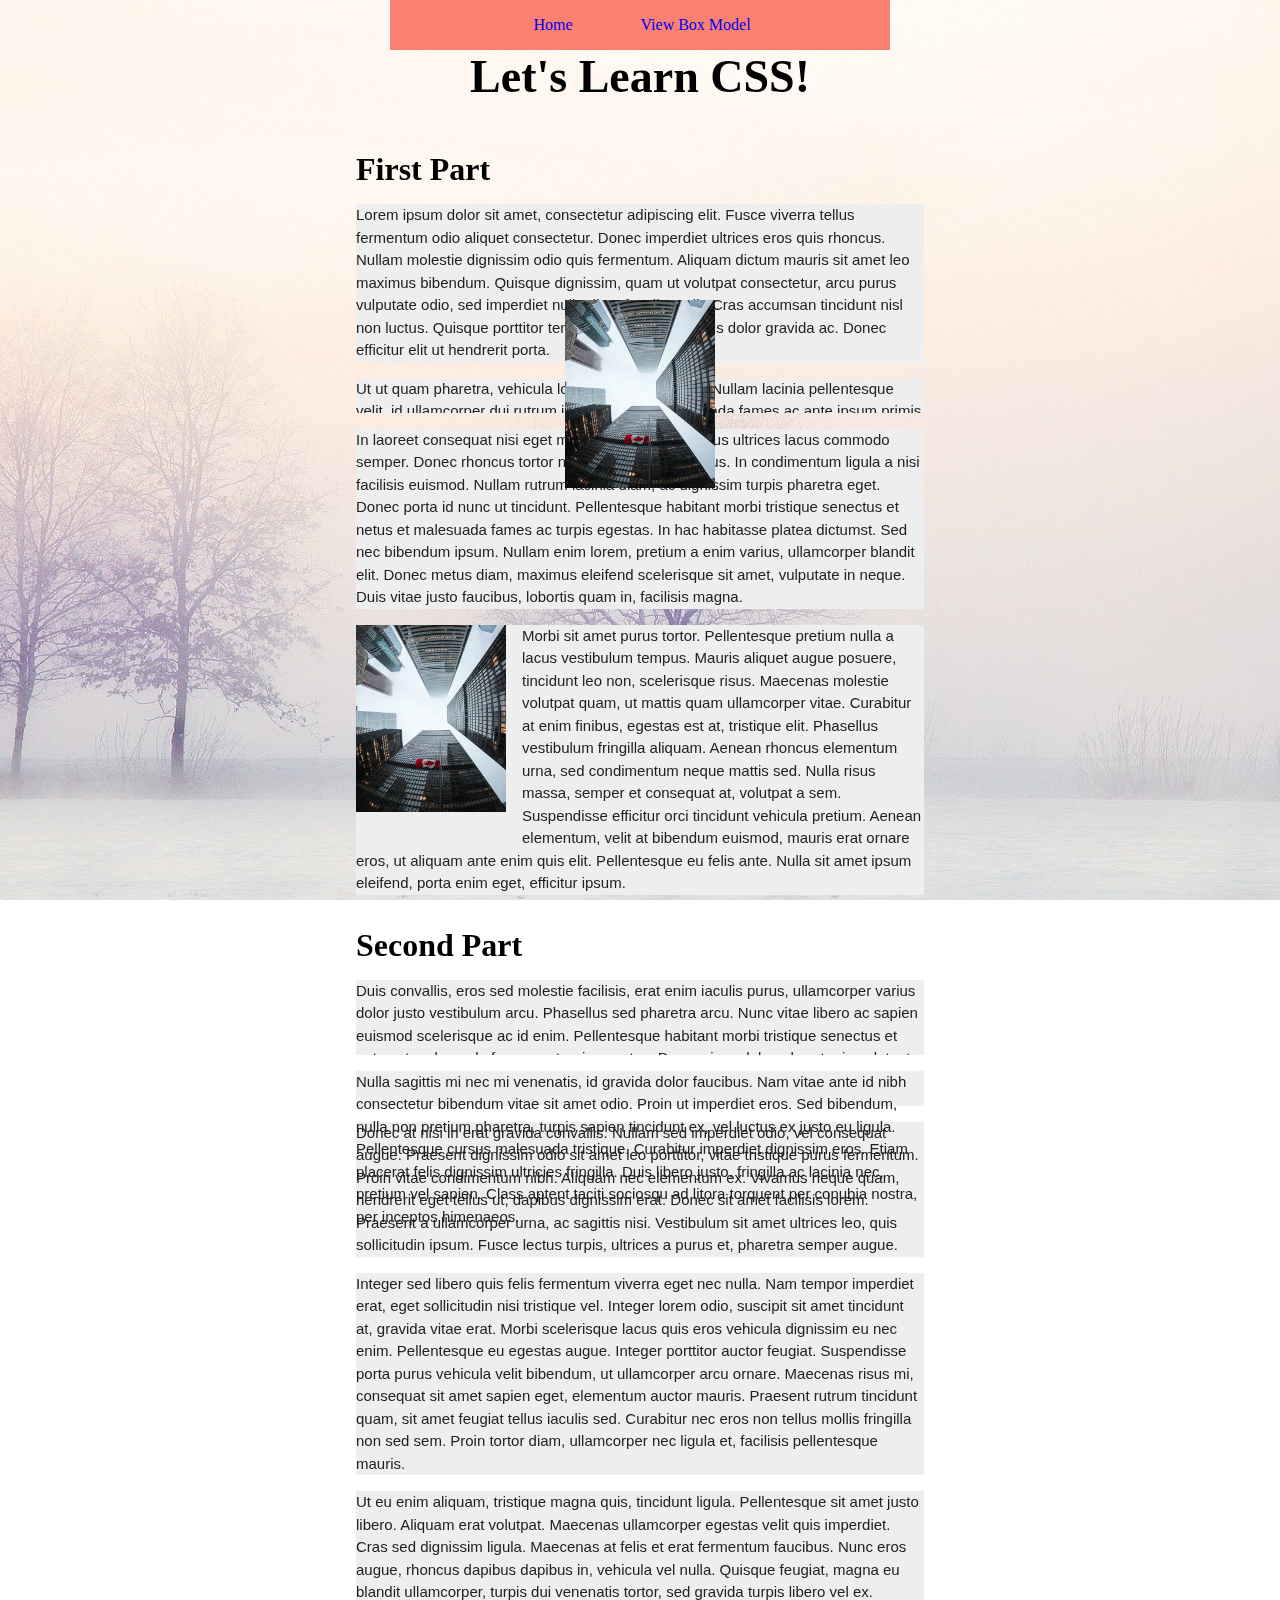
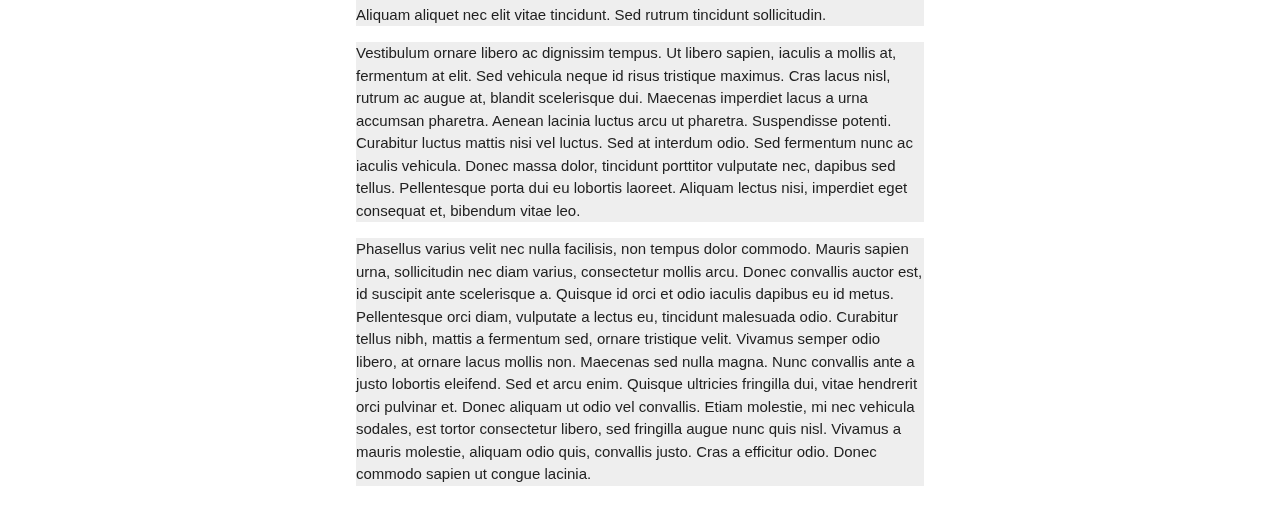
==== index.html @ 5816a964 "More CSS: position, z-index, float, browser reset, background-image." ====
<!DOCTYPE html>
<html>
    <head>
        <title>
            Let's Learn CSS!
        </title>
        <meta name="viewport" content= "width=device-width, initial-scale=1.0">
        <link rel="stylesheet" href="./css/main.css">
        <script src="./js/scripts.js"></script>
    </head>
    <body>
        <h1>Let's Learn CSS!</h1>
        <nav>
            <ul>
                <li class="hide-me">
                    <a class="screen-reader-text" href="#second-part">
                        Skip to Content
                    </a>
                </li>
                <li>
                    <a href="./index.html">
                        Home
                    </a>
                </li>
                <li>
                    <a href="./box-model.html">
                        View Box Model
                    </a>
                </li>
            </ul>
        </nav>
        <article>
            <h2>First Part</h2>
            <p>
                Lorem ipsum dolor sit amet, consectetur adipiscing elit. Fusce viverra tellus fermentum odio aliquet consectetur. Donec imperdiet ultrices eros quis rhoncus. Nullam molestie dignissim odio quis fermentum. Aliquam dictum mauris sit amet leo maximus bibendum. Quisque dignissim, quam ut volutpat consectetur, arcu purus vulputate odio, sed imperdiet nulla diam faucibus elit. Cras accumsan tincidunt nisl non luctus. Quisque porttitor tempor metus, non sagittis dolor gravida ac. Donec efficitur elit ut hendrerit porta.
            </p>
            <p class="overflow-hidden">
                Ut ut quam pharetra, vehicula lorem vel, semper nisi. Nullam lacinia pellentesque velit, id ullamcorper dui rutrum in. Interdum et malesuada fames ac ante ipsum primis in faucibus. Vestibulum consequat fermentum eros laoreet eleifend. Aenean a interdum diam. Etiam cursus urna eget bibendum finibus. Etiam facilisis lorem eget nulla lacinia consectetur. Maecenas porta efficitur tortor a vestibulum. Integer sed risus ac nibh lacinia luctus. Etiam non ipsum efficitur, vestibulum velit et, interdum urna. Nunc id ipsum a augue venenatis rutrum ac at tellus. Ut rhoncus sem sit amet nisl luctus, nec fermentum mi auctor.
            </p>
            <p>
                In laoreet consequat nisi eget maximus. Cras eget tellus ultrices lacus commodo semper. Donec rhoncus tortor nec diam vehicula cursus. In condimentum ligula a nisi facilisis euismod. Nullam rutrum lacinia diam, ac dignissim turpis pharetra eget. Donec porta id nunc ut tincidunt. Pellentesque habitant morbi tristique senectus et netus et malesuada fames ac turpis egestas. In hac habitasse platea dictumst. Sed nec bibendum ipsum. Nullam enim lorem, pretium a enim varius, ullamcorper blandit elit. Donec metus diam, maximus eleifend scelerisque sit amet, vulputate in neque. Duis vitae justo faucibus, lobortis quam in, facilisis magna.
            </p>
            <p>
                <img id="float-practice" src="./img/toronto-skyscrapers-and-canadian-flag.jpg" alt="A scene depicting skyscrapers and a Canadian flag in Toronto." title="Toronto Scene" width="150"> 
                Morbi sit amet purus tortor. Pellentesque pretium nulla a lacus vestibulum tempus. Mauris aliquet augue posuere, tincidunt leo non, scelerisque risus. Maecenas molestie volutpat quam, ut mattis quam ullamcorper vitae. Curabitur at enim finibus, egestas est at, tristique elit. Phasellus vestibulum fringilla aliquam. Aenean rhoncus elementum urna, sed condimentum neque mattis sed. Nulla risus massa, semper et consequat at, volutpat a sem. Suspendisse efficitur orci tincidunt vehicula pretium. Aenean elementum, velit at bibendum euismod, mauris erat ornare eros, ut aliquam ante enim quis elit. Pellentesque eu felis ante. Nulla sit amet ipsum eleifend, porta enim eget, efficitur ipsum.
            </p>
            <h2 id="second-part">Second Part</h2>
            <p class="overflow-scroll">
                Duis convallis, eros sed molestie facilisis, erat enim iaculis purus, ullamcorper varius dolor justo vestibulum arcu. Phasellus sed pharetra arcu. Nunc vitae libero ac sapien euismod scelerisque ac id enim. Pellentesque habitant morbi tristique senectus et netus et malesuada fames ac turpis egestas. Donec risus dolor, pharetra in volutpat viverra, tristique id eros. Curabitur lacus mi, aliquam pharetra scelerisque eu, viverra eu erat. Sed id leo vel neque porttitor dignissim a facilisis nibh. Quisque vel lorem pharetra, cursus eros non, fermentum nibh. Quisque sit amet semper est, ac lacinia mi. Quisque nec maximus magna, quis convallis eros.
            </p>
            <p class="overflow-visible">
                Nulla sagittis mi nec mi venenatis, id gravida dolor faucibus. Nam vitae ante id nibh consectetur bibendum vitae sit amet odio. Proin ut imperdiet eros. Sed bibendum, nulla non pretium pharetra, turpis sapien tincidunt ex, vel luctus ex justo eu ligula. Pellentesque cursus malesuada tristique. Curabitur imperdiet dignissim eros. Etiam placerat felis dignissim ultricies fringilla. Duis libero justo, fringilla ac lacinia nec, pretium vel sapien. Class aptent taciti sociosqu ad litora torquent per conubia nostra, per inceptos himenaeos.
            </p>
            <p>
                Donec at nisi in erat gravida convallis. Nullam sed imperdiet odio, vel consequat augue. Praesent dignissim odio sit amet leo porttitor, vitae tristique purus fermentum. Proin vitae condimentum nibh. Aliquam nec elementum ex. Vivamus neque quam, hendrerit eget tellus ut, dapibus dignissim erat. Donec sit amet facilisis lorem. Praesent a ullamcorper urna, ac sagittis nisi. Vestibulum sit amet ultrices leo, quis sollicitudin ipsum. Fusce lectus turpis, ultrices a purus et, pharetra semper augue.
            </p>
            <p>
                Integer sed libero quis felis fermentum viverra eget nec nulla. Nam tempor imperdiet erat, eget sollicitudin nisi tristique vel. Integer lorem odio, suscipit sit amet tincidunt at, gravida vitae erat. Morbi scelerisque lacus quis eros vehicula dignissim eu nec enim. Pellentesque eu egestas augue. Integer porttitor auctor feugiat. Suspendisse porta purus vehicula velit bibendum, ut ullamcorper arcu ornare. Maecenas risus mi, consequat sit amet sapien eget, elementum auctor mauris. Praesent rutrum tincidunt quam, sit amet feugiat tellus iaculis sed. Curabitur nec eros non tellus mollis fringilla non sed sem. Proin tortor diam, ullamcorper nec ligula et, facilisis pellentesque mauris.
            </p>
            <p>
                Ut eu enim aliquam, tristique magna quis, tincidunt ligula. Pellentesque sit amet justo libero. Aliquam erat volutpat. Maecenas ullamcorper egestas velit quis imperdiet. Cras sed dignissim ligula. Maecenas at felis et erat fermentum faucibus. Nunc eros augue, rhoncus dapibus dapibus in, vehicula vel nulla. Quisque feugiat, magna eu blandit ullamcorper, turpis dui venenatis tortor, sed gravida turpis libero vel ex. Aliquam aliquet nec elit vitae tincidunt. Sed rutrum tincidunt sollicitudin.
            </p>
            <p>
                Vestibulum ornare libero ac dignissim tempus. Ut libero sapien, iaculis a mollis at, fermentum at elit. Sed vehicula neque id risus tristique maximus. Cras lacus nisl, rutrum ac augue at, blandit scelerisque dui. Maecenas imperdiet lacus a urna accumsan pharetra. Aenean lacinia luctus arcu ut pharetra. Suspendisse potenti. Curabitur luctus mattis nisi vel luctus. Sed at interdum odio. Sed fermentum nunc ac iaculis vehicula. Donec massa dolor, tincidunt porttitor vulputate nec, dapibus sed tellus. Pellentesque porta dui eu lobortis laoreet. Aliquam lectus nisi, imperdiet eget consequat et, bibendum vitae leo.
            </p>
            <p>
                Phasellus varius velit nec nulla facilisis, non tempus dolor commodo. Mauris sapien urna, sollicitudin nec diam varius, consectetur mollis arcu. Donec convallis auctor est, id suscipit ante scelerisque a. Quisque id orci et odio iaculis dapibus eu id metus. Pellentesque orci diam, vulputate a lectus eu, tincidunt malesuada odio. Curabitur tellus nibh, mattis a fermentum sed, ornare tristique velit. Vivamus semper odio libero, at ornare lacus mollis non. Maecenas sed nulla magna. Nunc convallis ante a justo lobortis eleifend. Sed et arcu enim. Quisque ultricies fringilla dui, vitae hendrerit orci pulvinar et. Donec aliquam ut odio vel convallis. Etiam molestie, mi nec vehicula sodales, est tortor consectetur libero, sed fringilla augue nunc quis nisl. Vivamus a mauris molestie, aliquam odio quis, convallis justo. Cras a efficitur odio. Donec commodo sapien ut congue lacinia.
            </p>
            <p>
                <img id="z-index-practice" src="./img/toronto-skyscrapers-and-canadian-flag.jpg" alt="A scene depicting skyscrapers and a Canadian flag in Toronto." title="Toronto Scene" width="150"> 
            </p>
        </article>
    </body>
</html>
---- css/main.css ----
* { /* Basic browser reset. */
    box-sizing: border-box;
    margin: 0;
    padding: 0;
    font-size: 16px;
}

body {
    background-image: url( '../img/winter.jpg' );
    background-size: cover; /* Cover the whole element. */
    background-repeat: no-repeat; /* Show one of the image, instead of unlimited tiles. */
    background-position: center; /* Can also be co-ordinates like: 50px 75px */
    background-attachment: fixed;
}

h1, h2, h4, h5, h6 {
    font-size: 46px;
    font-family: "Times New Roman", Georgia, serif;
    padding: 16px 0;
}

h1 {
    text-align: center;
    padding-top: 50px;
}

h2 {
    font-size: 32px;
}

h3 {
    font-size: 28px;
}

h4 {
    font-size: 22px;
}

h5 {
    font-size: 20px;
}

h6 {
    font-size: 18px;
}

nav {
    width: auto;
    max-width: 500px;
    background-color: salmon;
    margin: 0 auto;
    position: fixed;
    top: 0;
    right: 0;
    bottom: auto;
    left: 0;
    z-index: 2;
}

nav ul {
    text-align: center;
    padding: 0;
}


nav ul li {
    display: inline-block;
}

nav ul li a {
    text-decoration: none; /* Disable the underline! */
    display: inline-block;
    padding: 16px 32px;
}

nav ul li a:hover, nav ul li a:focus, nav ul li a:active {
    background-color: rgb( 50, 50, 50 );
    color: #fff;
}

article {
    width: auto;
    max-width: 600px;
    margin-left: auto; /* Margin left and right as auto will centre a BLOCK level element! */
    margin-right: auto;
    padding: 16px;
}

p {
    font-family: Helvetica, Arial, sans-serif;
    font-size: 15px;
    line-height: 1.5;
    color: rgb( 33, 33, 33 ); /* There are a few ways to do colour... */
    background-color: #eeeeee;
    margin-bottom: 16px;
}

#float-practice {
    float: left;
    margin-top: 0;
    margin-right: 16px;
    margin-bottom: 16px;
    margin-left: 0;
    /* margin: 0 16px 16px 0; */
}

#z-index-practice {
    display: block;
    position: absolute;
    top: 300px;
    right: 0;
    left: 0;
    margin: auto;
    z-index: 1; /* Visual layering! Think Photoshop... which element should appear "on-top"?! */
}

/* Text meant only for screen readers. */
.screen-reader-text {
    border: 0;
    clip: rect(1px, 1px, 1px, 1px);
    clip-path: inset(50%);
    height: 1px;
    margin: -1px;
    overflow: hidden;
    padding: 0;
    position: absolute;
    width: 1px;
    word-wrap: normal !important;
  }

  .screen-reader-text:focus {
    background-color: #eee;
    clip: auto !important;
    clip-path: none;
    color: #444;
    display: block;
    font-size: 1em;
    height: auto;
    left: 5px;
    line-height: normal;
    padding: 15px 23px 14px;
    text-decoration: none;
    top: 5px;
    width: auto;
    z-index: 100000; /* Above WP toolbar. */
  }

.hide-me {
    list-style: none;
    height: 0;
}

.overflow-hidden {
    overflow: hidden;
    height: 35px;
}

.overflow-visible {
    overflow: visible;
    height: 35px;
}

.overflow-scroll {
    overflow: scroll;
    height: 75px;
}
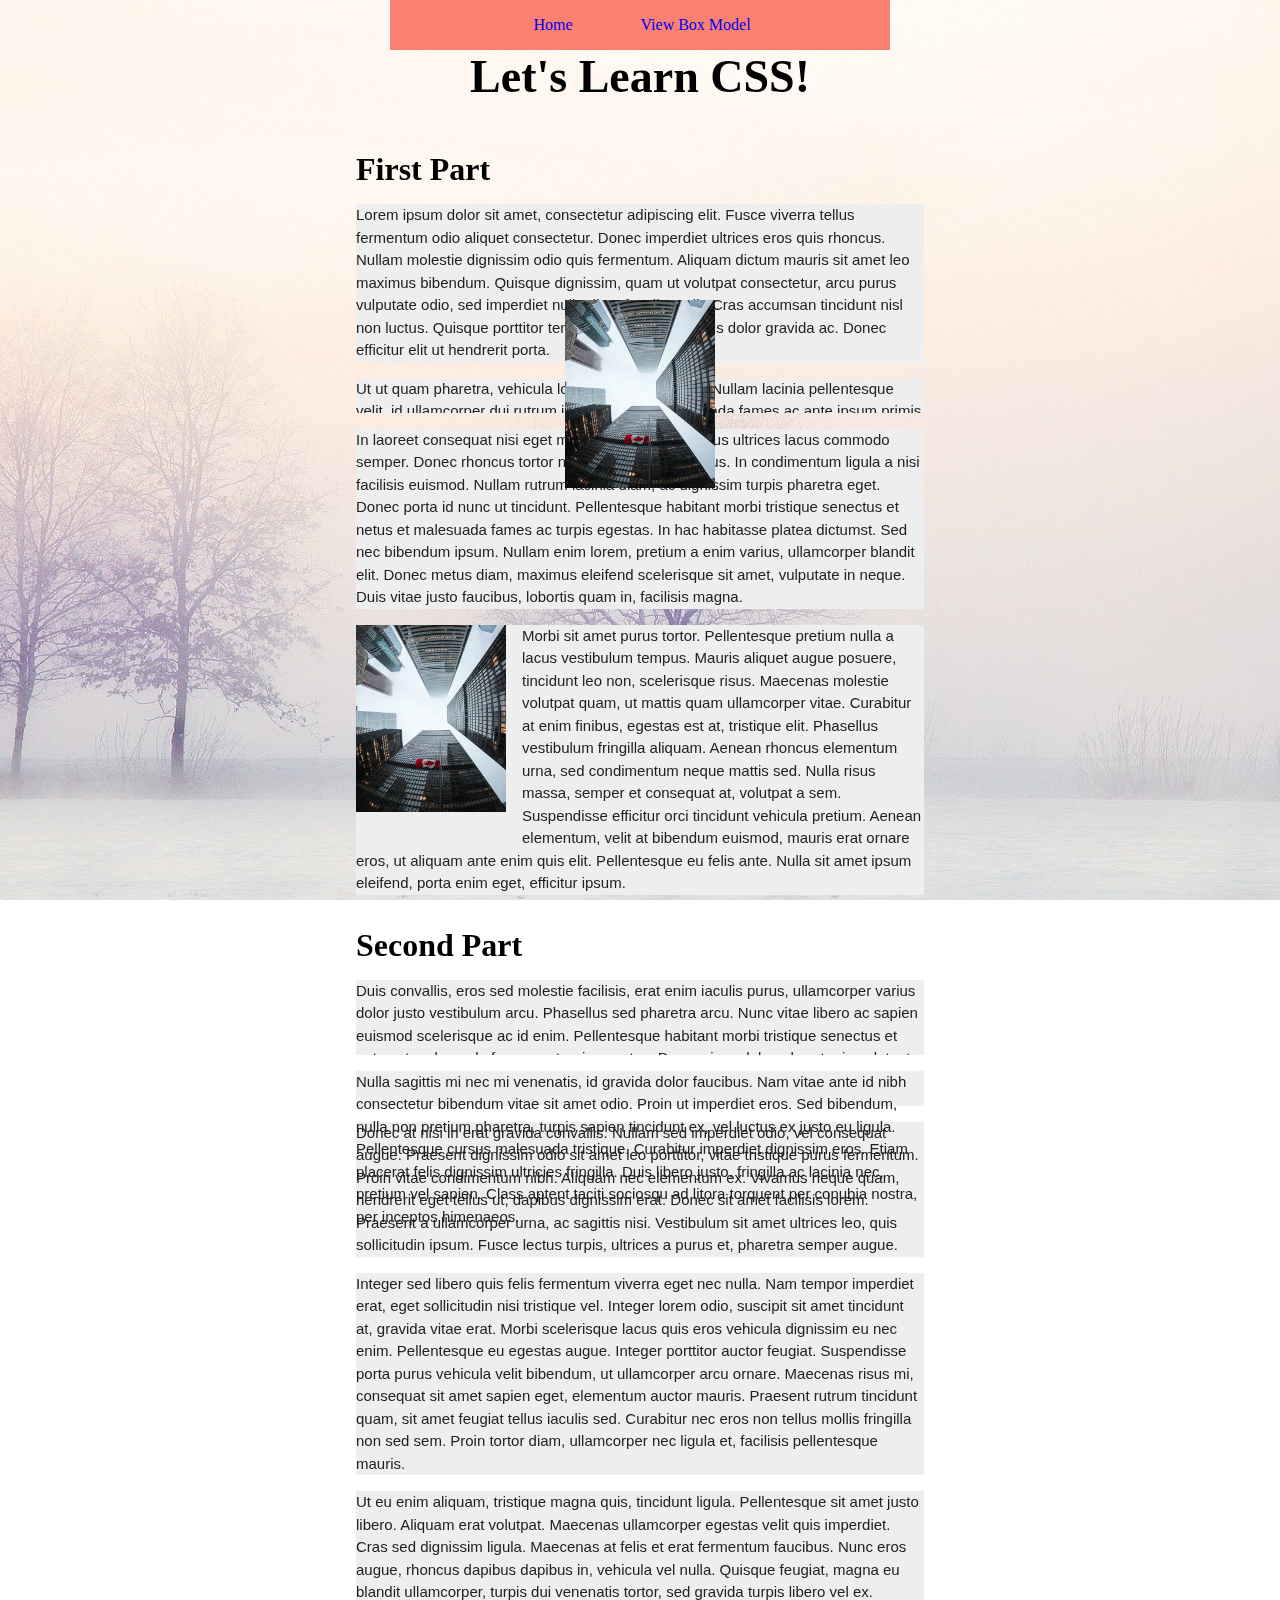
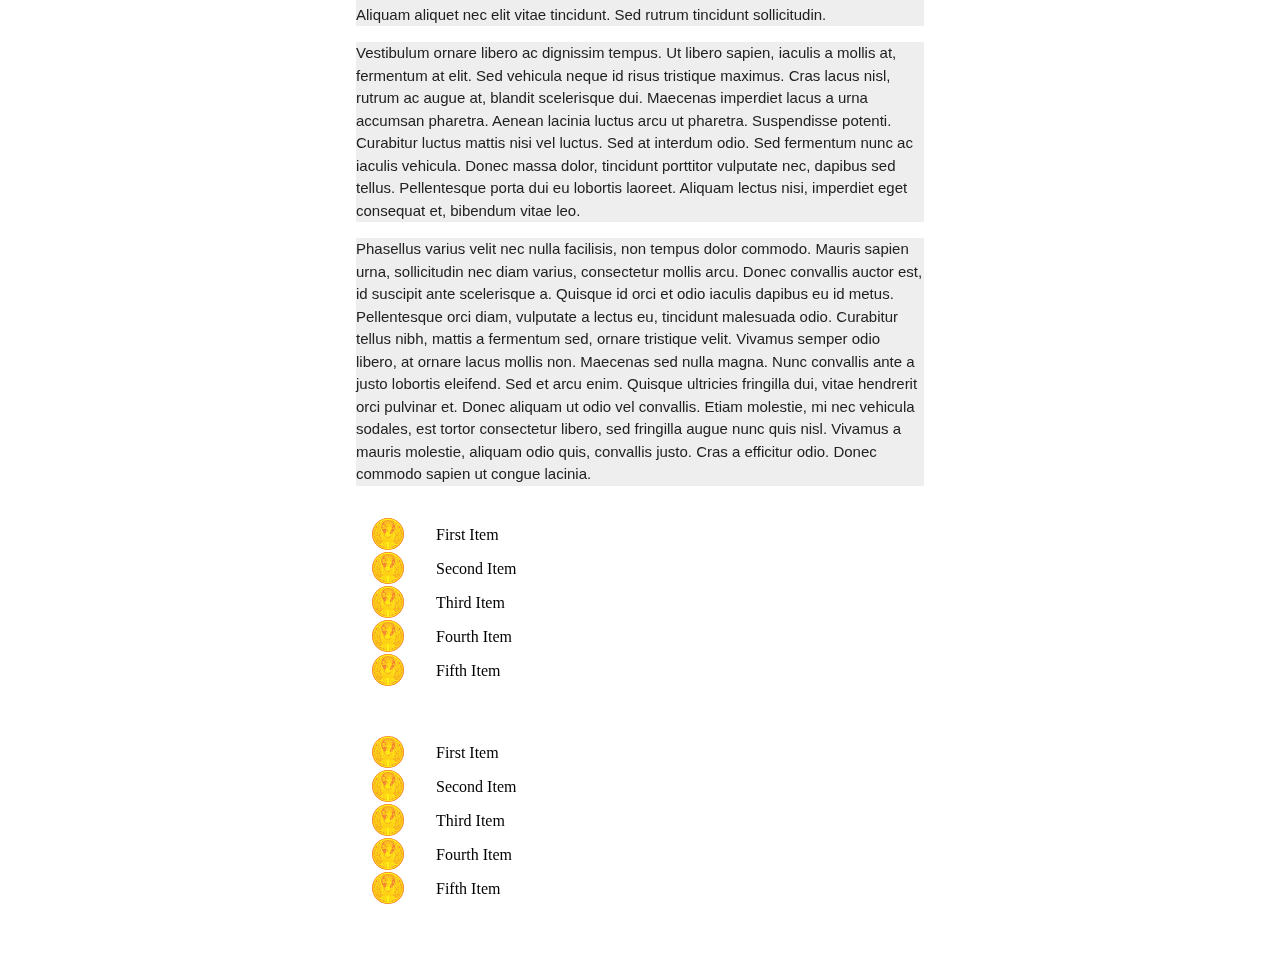
==== commit 791c011f: "Added coin image; added lists." ====
--- a/index.html
+++ b/index.html
@@ -69,6 +69,36 @@
             <p>
                 <img id="z-index-practice" src="./img/toronto-skyscrapers-and-canadian-flag.jpg" alt="A scene depicting skyscrapers and a Canadian flag in Toronto." title="Toronto Scene" width="150"> 
             </p>
+            <!-- If the image is purely aesthetic, we can include it via CSS so that screen-readers and search engines ignore it / can't see it. -->
+            <ul id="background-bullets">
+                <li>First Item</li>
+                <li>Second Item</li>
+                <li>Third Item</li>
+                <li>Fourth Item</li>
+                <li>Fifth Item</li>
+            </ul>
+            <ol id="image-bullets">
+                <li><!-- In the real world you wouldn't want to repeat the same image over and over... you would want to do this only if the image is important to the content! So screen-readers and search engines pick up on it. -->
+                    <img src="./img/phoenix-coin.svg" alt="A coin featuring a phoenix graphic." title="Phoenix Coin">
+                    First Item
+                </li>
+                <li>
+                    <img src="./img/phoenix-coin.svg" alt="A coin featuring a phoenix graphic." title="Phoenix Coin">
+                    Second Item
+                </li>
+                <li>
+                    <img src="./img/phoenix-coin.svg" alt="A coin featuring a phoenix graphic." title="Phoenix Coin">
+                    Third Item
+                </li>
+                <li>
+                    <img src="./img/phoenix-coin.svg" alt="A coin featuring a phoenix graphic." title="Phoenix Coin">
+                    Fourth Item
+                </li>
+                <li>
+                    <img src="./img/phoenix-coin.svg" alt="A coin featuring a phoenix graphic." title="Phoenix Coin">
+                    Fifth Item
+                </li>
+            </ol>
         </article>
     </body>
 </html>--- a/css/main.css
+++ b/css/main.css
@@ -1,3 +1,8 @@
+@font-face {
+    font-family: 'JetBrains Mono';
+    src: url();
+}
+
 * { /* Basic browser reset. */
     box-sizing: border-box;
     margin: 0;
@@ -163,4 +168,33 @@
 .overflow-scroll {
     overflow: scroll;
     height: 75px;
-}+}
+
+#background-bullets,
+#image-bullets {
+    list-style: none;
+    margin: 16px auto;
+    padding: 16px;
+}
+
+#background-bullets li {
+    background-image: url( '../img/phoenix-coin.svg' );
+    background-repeat: no-repeat;
+    background-size: 32px;
+    background-position: top left;
+    padding: 8px 8px 8px 64px;
+}
+
+#image-bullets li {
+    position: relative;
+    padding: 8px 8px 8px 64px;
+}
+
+/* Only do this if the image is important to the content! */
+#image-bullets li img {
+    position: absolute;
+    top: 0;
+    left: 0;
+    width: 32px;
+    height: 32px;
+}
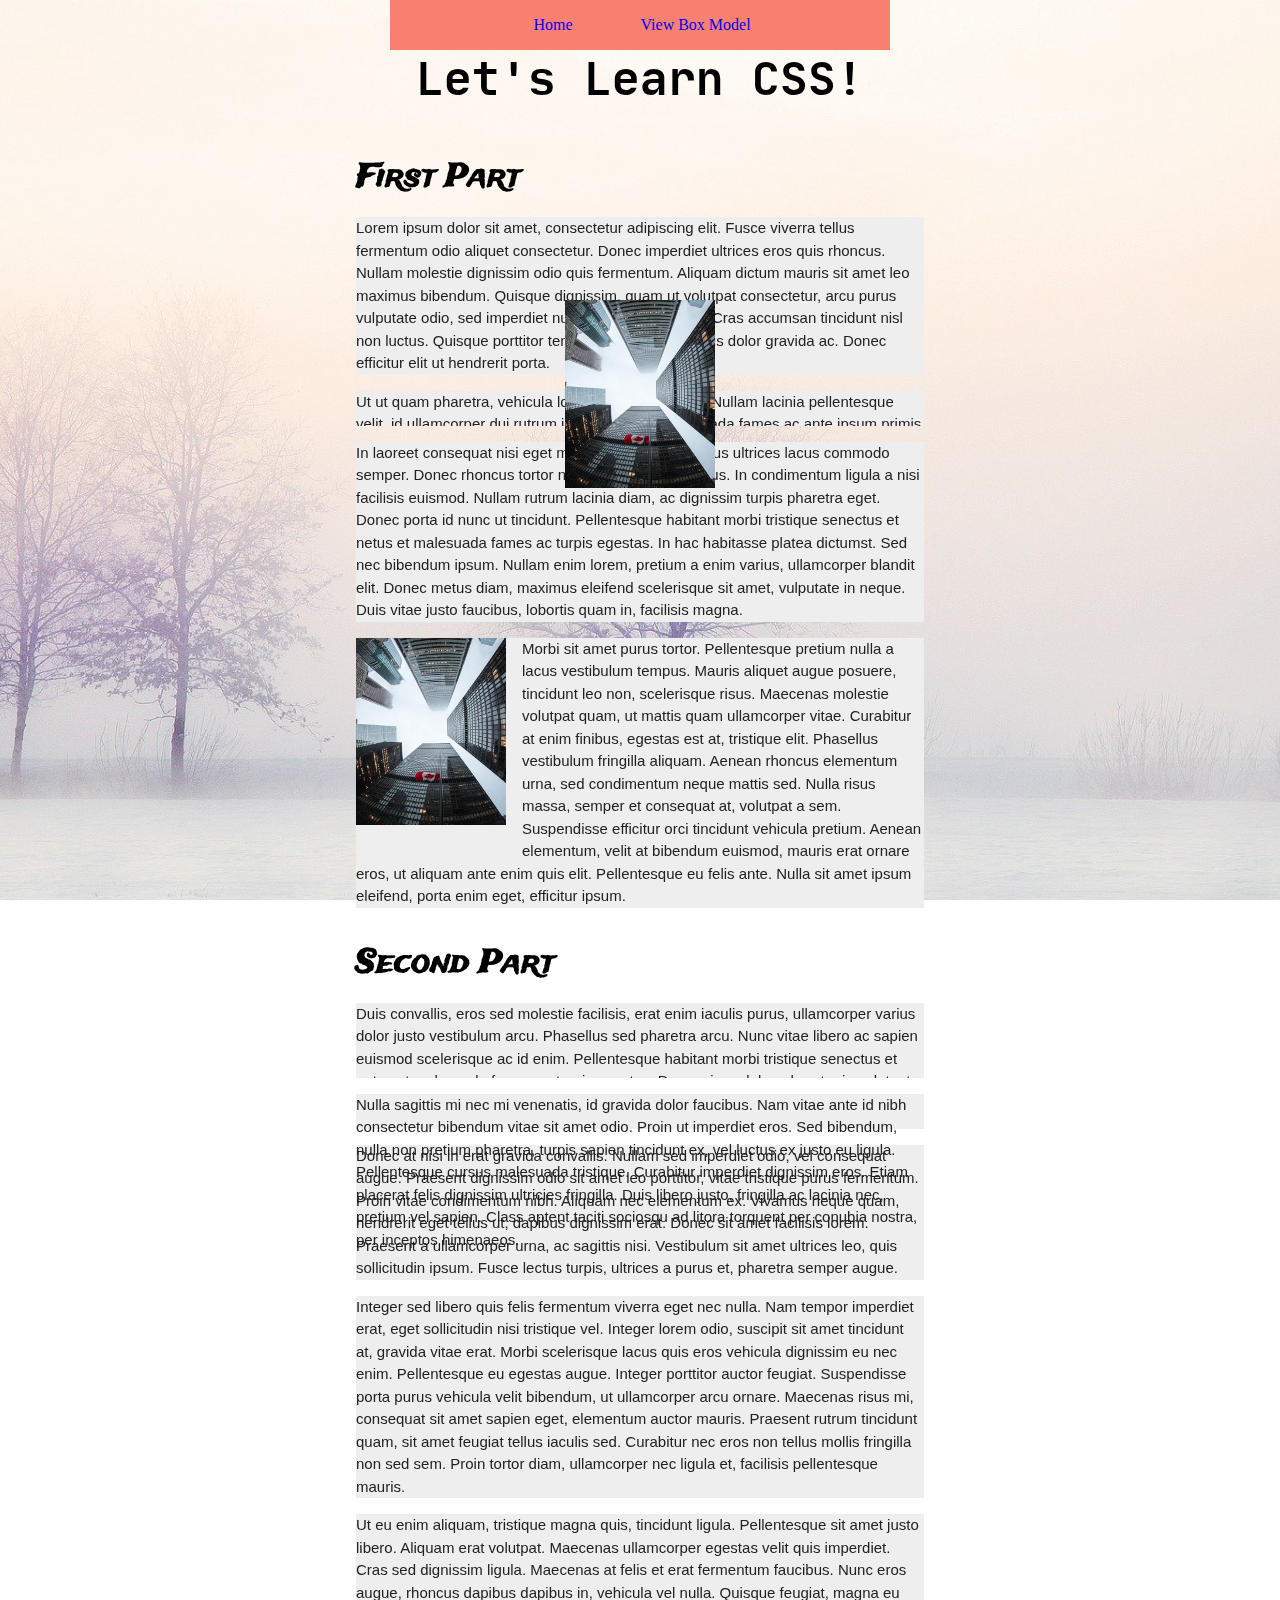
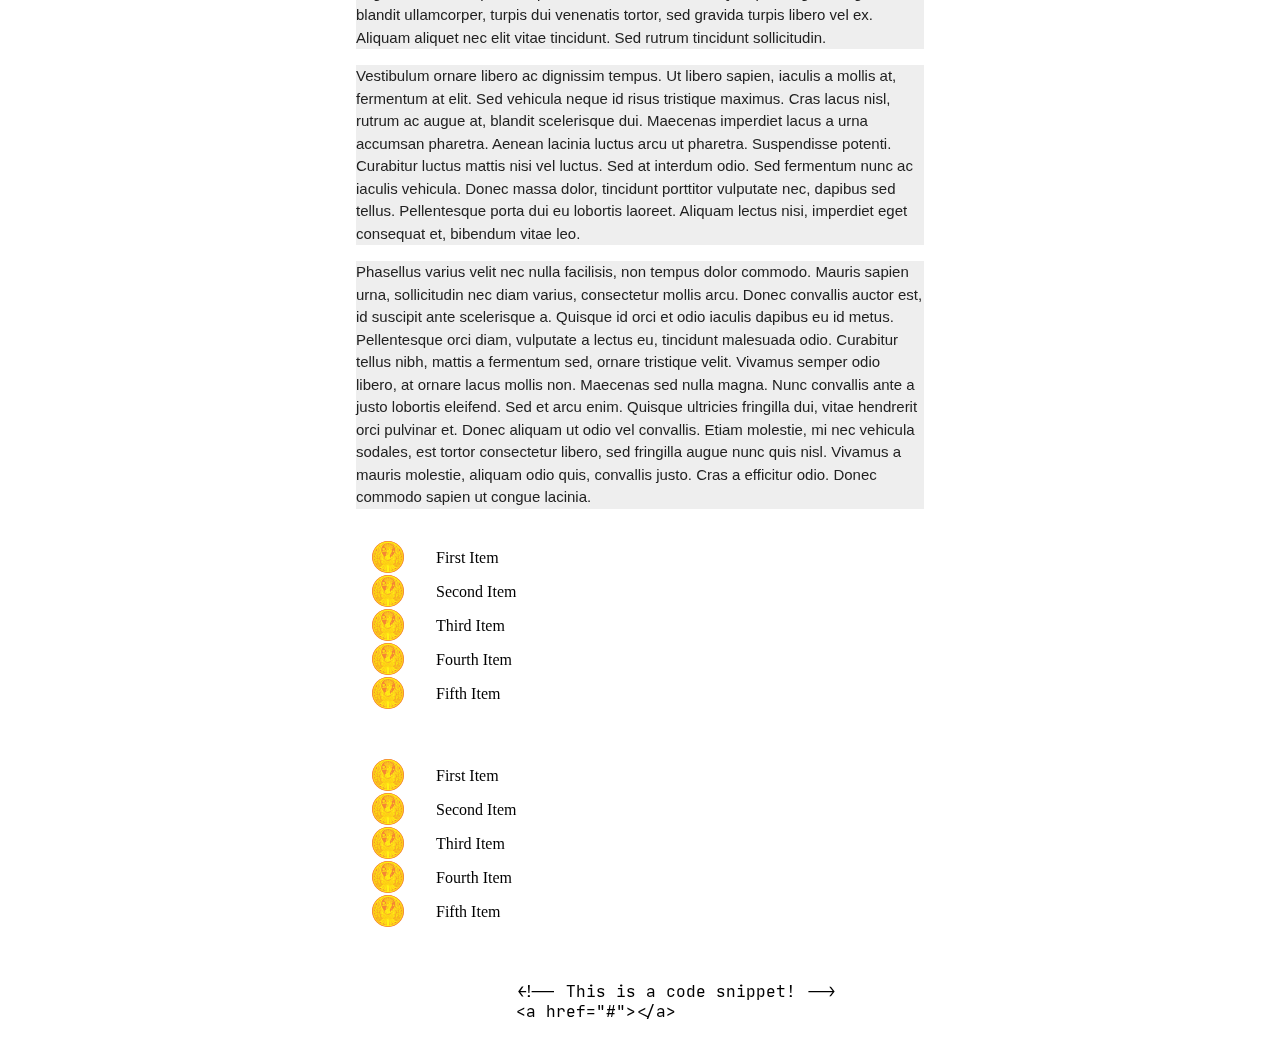
==== commit f025199c: "Add fonts; add preformatting example." ====
--- a/index.html
+++ b/index.html
@@ -99,6 +99,10 @@
                     Fifth Item
                 </li>
             </ol>
+            <code>
+                &lt;!-- This is a code snippet! --&gt;
+                &lt;a href="#"&gt;&lt;/a&gt;
+            </code>
         </article>
     </body>
 </html>--- a/css/main.css
+++ b/css/main.css
@@ -1,6 +1,41 @@
-@font-face {
-    font-family: 'JetBrains Mono';
-    src: url();
+@import url('https://fonts.googleapis.com/css?family=Trade+Winds&display=swap');
+
+@font-face {
+    font-family: 'JetBrains Mono';
+    src: url( '../fonts/jetbrains-mono/JetBrainsMono-Regular.ttf' );
+    src: /* You would want to have all the main formats in each @font-face! */
+        url( '../fonts/jetbrains-mono/JetBrainsMono-Regular.woff' )
+        format( 'woff' ),
+        url( '../fonts/jetbrains-mono/JetBrainsMono-Regular.ttf' )
+        format( 'truetype' ),
+        url( '../fonts/jetbrains-mono/JetBrainsMono-Regular.svg' )
+        format( 'svg' );
+    font-weight: normal;
+    font-style: normal;
+}
+
+@font-face {
+    font-family: 'JetBrains Mono';
+    src: url( '../fonts/jetbrains-mono/JetBrainsMono-Bold.ttf' );
+    src: url( '../fonts/jetbrains-mono/JetBrainsMono-Bold.ttf' ) format( 'truetype' );
+    font-weight: bold;
+    font-style: normal;
+}
+
+@font-face {
+    font-family: 'JetBrains Mono';
+    src: url( '../fonts/jetbrains-mono/JetBrainsMono-Bold-Italic.ttf' );
+    src: url( '../fonts/jetbrains-mono/JetBrainsMono-Bold-Italic.ttf' ) format( 'truetype' );
+    font-weight: bold;
+    font-style: italic;
+}
+
+@font-face {
+    font-family: 'JetBrains Mono';
+    src: url( '../fonts/jetbrains-mono/JetBrainsMono-Italic.ttf' );
+    src: url( '../fonts/jetbrains-mono/JetBrainsMono-Italic.ttf' ) format( 'truetype' );
+    font-weight: normal;
+    font-style: italic;
 }
 
 * { /* Basic browser reset. */
@@ -8,6 +43,11 @@
     margin: 0;
     padding: 0;
     font-size: 16px;
+}
+
+code {
+    white-space: pre;
+    font-family: 'JetBrains Mono', Consolas, monospace;
 }
 
 body {
@@ -25,11 +65,14 @@
 }
 
 h1 {
+    font-family: 'JetBrains Mono', Consolas, monospace;
+    font-weight: bold;
     text-align: center;
     padding-top: 50px;
 }
 
 h2 {
+    font-family: 'Trade Winds', 'Comic Sans', cursive;
     font-size: 32px;
 }
 
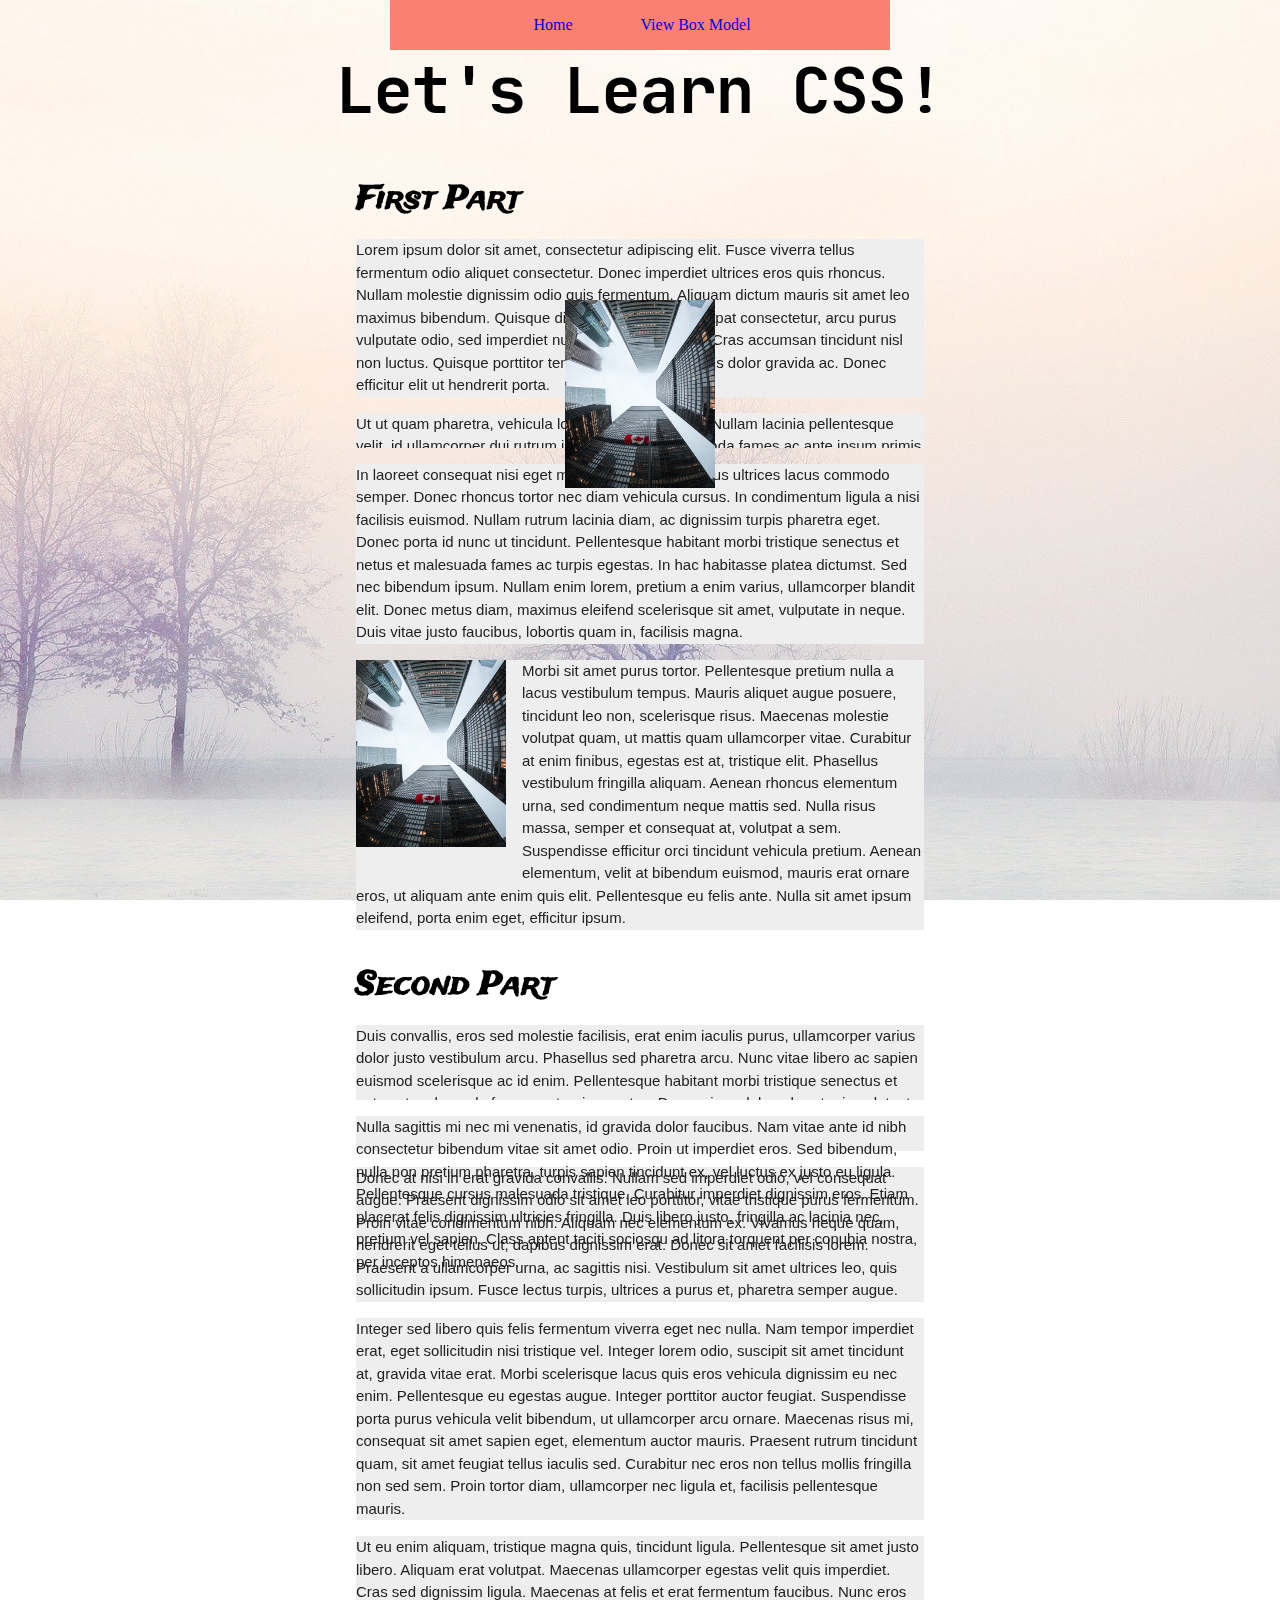
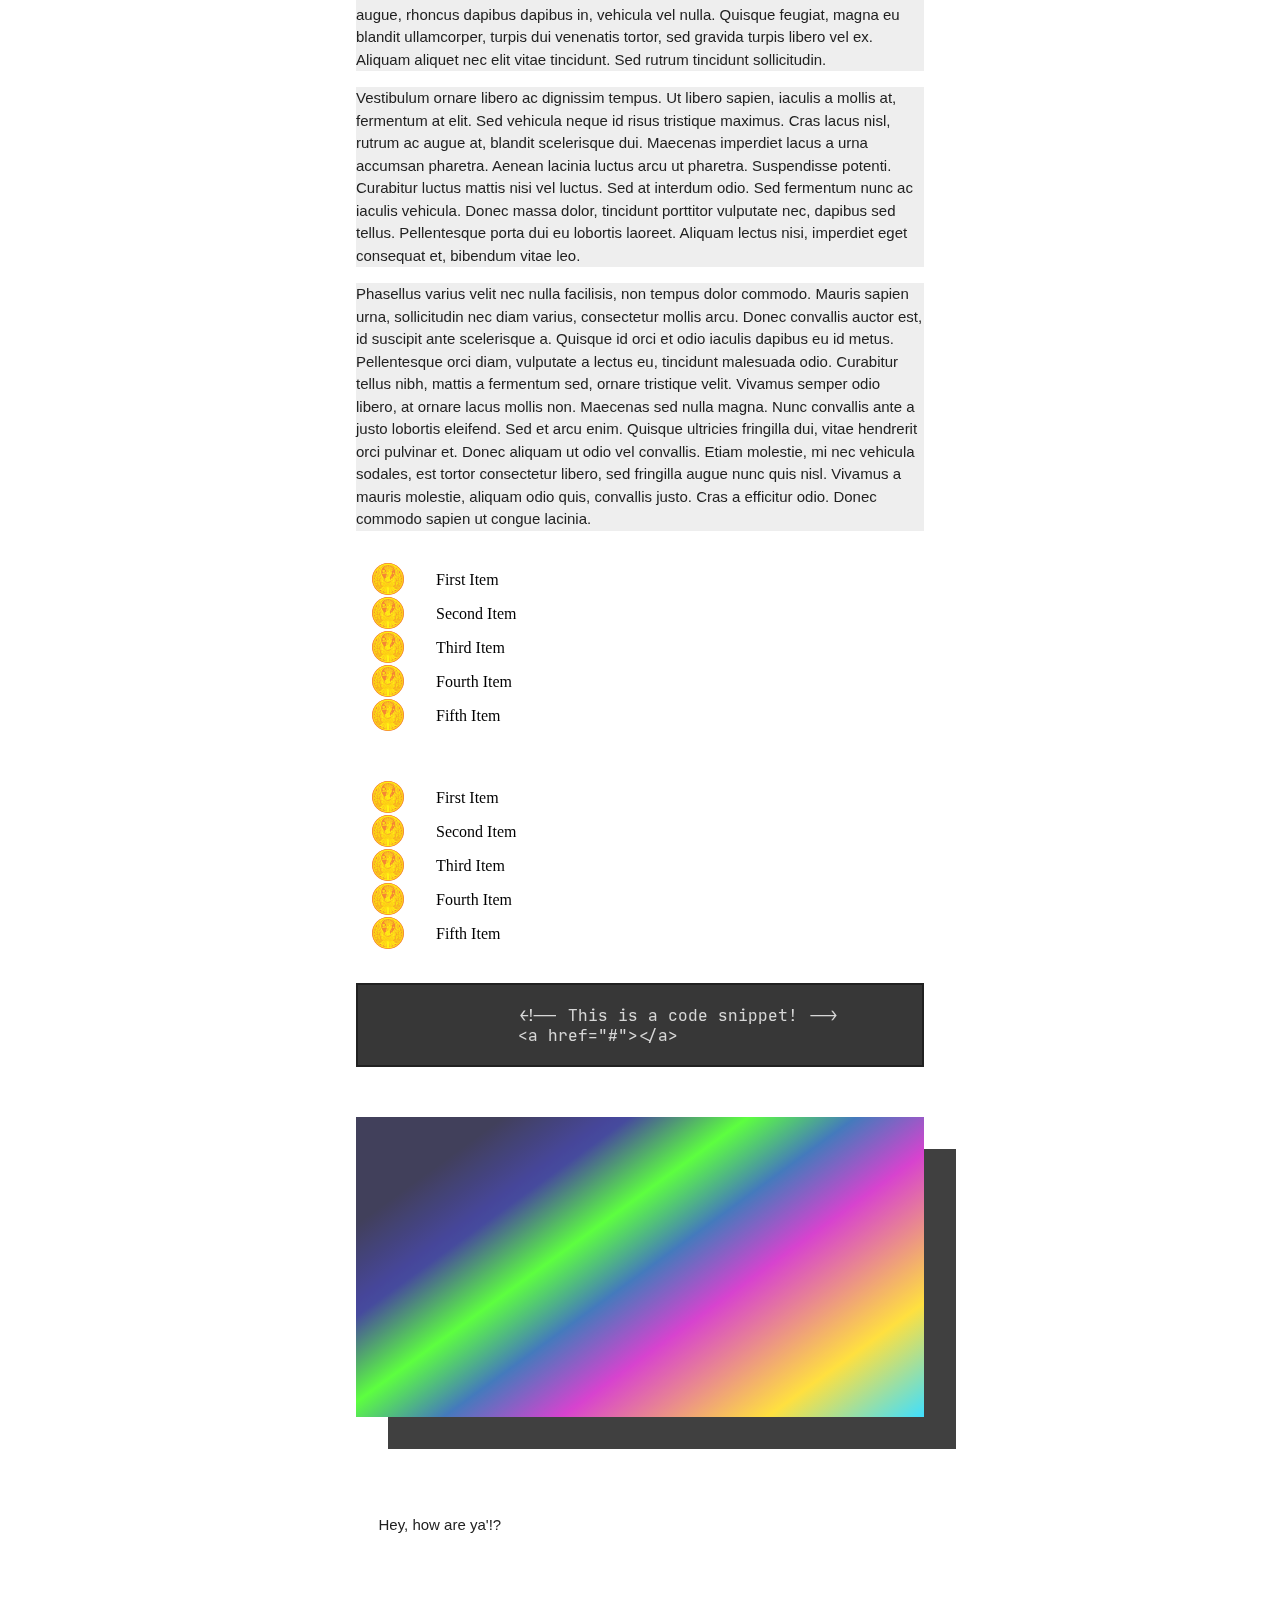
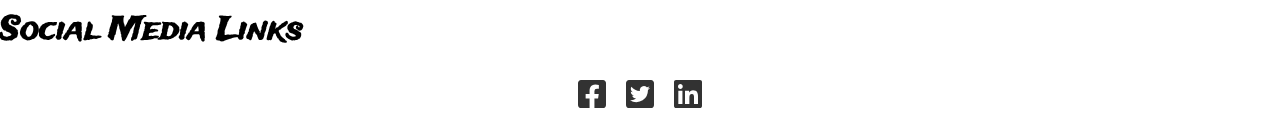
==== commit 9793cacb: "Practice border-radius; box-shadow; gradients; triangle(s); opacity." ====
--- a/index.html
+++ b/index.html
@@ -4,7 +4,8 @@
         <title>
             Let's Learn CSS!
         </title>
-        <meta name="viewport" content= "width=device-width, initial-scale=1.0">
+        <meta name="viewport" content="width=device-width, initial-scale=1.0">
+        <link rel="stylesheet" href="./vendor/fontawesome/css/all.min.css">
         <link rel="stylesheet" href="./css/main.css">
         <script src="./js/scripts.js"></script>
     </head>
@@ -103,6 +104,37 @@
                 &lt;!-- This is a code snippet! --&gt;
                 &lt;a href="#"&gt;&lt;/a&gt;
             </code>
+            <div class="gradient-bg" role="presentation">
+                <!-- Testing gradient! -->
+            </div>
+            <p class="speech-bubble">
+                Hey, how are ya'!?
+            </p>
         </article>
+        <footer>
+            <h2>Social Media Links</h2>
+            <ul id="social-media-links">
+                <li>
+                    <!-- Always use the target attribute with "_blank" as the value when writing EXTERNAL links. Your website will stay in its original browser tab, and the new link will open in a blank / fresh browser tab. -->
+                    <a href="https://facebook.com" target="_blank">
+                        <i class="fab fa-facebook-square"></i>
+                        <!-- Hiding text in this way leaves it available to search engine and screen-readers! It is always good to have important content readable by those that need it: -->
+                        <span class="screen-reader-text">Facebook</span> 
+                    </a>
+                </li>
+                <li>
+                    <a href="https://twitter.com" target="_blank">
+                        <i class="fab fa-twitter-square"></i>
+                        <span class="screen-reader-text">Twitter</span>
+                    </a>
+                </li>
+                <li>
+                    <a href="https://LinkedIn.com">
+                        <i class="fab fa-linkedin"></i>
+                        <span class="screen-reader-text">Linkedin</span>
+                    </a>
+                </li>
+            </ul>
+        </footer>
     </body>
 </html>--- a/vendor/fontawesome/css/all.min.css
+++ b/vendor/fontawesome/css/all.min.css
@@ -0,0 +1,5 @@
+/*!
+ * Font Awesome Free 5.12.1 by @fontawesome - https://fontawesome.com
+ * License - https://fontawesome.com/license/free (Icons: CC BY 4.0, Fonts: SIL OFL 1.1, Code: MIT License)
+ */
+.fa,.fab,.fad,.fal,.far,.fas{-moz-osx-font-smoothing:grayscale;-webkit-font-smoothing:antialiased;display:inline-block;font-style:normal;font-variant:normal;text-rendering:auto;line-height:1}.fa-lg{font-size:1.33333em;line-height:.75em;vertical-align:-.0667em}.fa-xs{font-size:.75em}.fa-sm{font-size:.875em}.fa-1x{font-size:1em}.fa-2x{font-size:2em}.fa-3x{font-size:3em}.fa-4x{font-size:4em}.fa-5x{font-size:5em}.fa-6x{font-size:6em}.fa-7x{font-size:7em}.fa-8x{font-size:8em}.fa-9x{font-size:9em}.fa-10x{font-size:10em}.fa-fw{text-align:center;width:1.25em}.fa-ul{list-style-type:none;margin-left:2.5em;padding-left:0}.fa-ul>li{position:relative}.fa-li{left:-2em;position:absolute;text-align:center;width:2em;line-height:inherit}.fa-border{border:.08em solid #eee;border-radius:.1em;padding:.2em .25em .15em}.fa-pull-left{float:left}.fa-pull-right{float:right}.fa.fa-pull-left,.fab.fa-pull-left,.fal.fa-pull-left,.far.fa-pull-left,.fas.fa-pull-left{margin-right:.3em}.fa.fa-pull-right,.fab.fa-pull-right,.fal.fa-pull-right,.far.fa-pull-right,.fas.fa-pull-right{margin-left:.3em}.fa-spin{-webkit-animation:fa-spin 2s linear infinite;animation:fa-spin 2s linear infinite}.fa-pulse{-webkit-animation:fa-spin 1s steps(8) infinite;animation:fa-spin 1s steps(8) infinite}@-webkit-keyframes fa-spin{0%{-webkit-transform:rotate(0deg);transform:rotate(0deg)}to{-webkit-transform:rotate(1turn);transform:rotate(1turn)}}@keyframes fa-spin{0%{-webkit-transform:rotate(0deg);transform:rotate(0deg)}to{-webkit-transform:rotate(1turn);transform:rotate(1turn)}}.fa-rotate-90{-ms-filter:"progid:DXImageTransform.Microsoft.BasicImage(rotation=1)";-webkit-transform:rotate(90deg);transform:rotate(90deg)}.fa-rotate-180{-ms-filter:"progid:DXImageTransform.Microsoft.BasicImage(rotation=2)";-webkit-transform:rotate(180deg);transform:rotate(180deg)}.fa-rotate-270{-ms-filter:"progid:DXImageTransform.Microsoft.BasicImage(rotation=3)";-webkit-transform:rotate(270deg);transform:rotate(270deg)}.fa-flip-horizontal{-ms-filter:"progid:DXImageTransform.Microsoft.BasicImage(rotation=0, mirror=1)";-webkit-transform:scaleX(-1);transform:scaleX(-1)}.fa-flip-vertical{-webkit-transform:scaleY(-1);transform:scaleY(-1)}.fa-flip-both,.fa-flip-horizontal.fa-flip-vertical,.fa-flip-vertical{-ms-filter:"progid:DXImageTransform.Microsoft.BasicImage(rotation=2, mirror=1)"}.fa-flip-both,.fa-flip-horizontal.fa-flip-vertical{-webkit-transform:scale(-1);transform:scale(-1)}:root .fa-flip-both,:root .fa-flip-horizontal,:root .fa-flip-vertical,:root .fa-rotate-90,:root .fa-rotate-180,:root .fa-rotate-270{-webkit-filter:none;filter:none}.fa-stack{display:inline-block;height:2em;line-height:2em;position:relative;vertical-align:middle;width:2.5em}.fa-stack-1x,.fa-stack-2x{left:0;position:absolute;text-align:center;width:100%}.fa-stack-1x{line-height:inherit}.fa-stack-2x{font-size:2em}.fa-inverse{color:#fff}.fa-500px:before{content:"\f26e"}.fa-accessible-icon:before{content:"\f368"}.fa-accusoft:before{content:"\f369"}.fa-acquisitions-incorporated:before{content:"\f6af"}.fa-ad:before{content:"\f641"}.fa-address-book:before{content:"\f2b9"}.fa-address-card:before{content:"\f2bb"}.fa-adjust:before{content:"\f042"}.fa-adn:before{content:"\f170"}.fa-adobe:before{content:"\f778"}.fa-adversal:before{content:"\f36a"}.fa-affiliatetheme:before{content:"\f36b"}.fa-air-freshener:before{content:"\f5d0"}.fa-airbnb:before{content:"\f834"}.fa-algolia:before{content:"\f36c"}.fa-align-center:before{content:"\f037"}.fa-align-justify:before{content:"\f039"}.fa-align-left:before{content:"\f036"}.fa-align-right:before{content:"\f038"}.fa-alipay:before{content:"\f642"}.fa-allergies:before{content:"\f461"}.fa-amazon:before{content:"\f270"}.fa-amazon-pay:before{content:"\f42c"}.fa-ambulance:before{content:"\f0f9"}.fa-american-sign-language-interpreting:before{content:"\f2a3"}.fa-amilia:before{content:"\f36d"}.fa-anchor:before{content:"\f13d"}.fa-android:before{content:"\f17b"}.fa-angellist:before{content:"\f209"}.fa-angle-double-down:before{content:"\f103"}.fa-angle-double-left:before{content:"\f100"}.fa-angle-double-right:before{content:"\f101"}.fa-angle-double-up:before{content:"\f102"}.fa-angle-down:before{content:"\f107"}.fa-angle-left:before{content:"\f104"}.fa-angle-right:before{content:"\f105"}.fa-angle-up:before{content:"\f106"}.fa-angry:before{content:"\f556"}.fa-angrycreative:before{content:"\f36e"}.fa-angular:before{content:"\f420"}.fa-ankh:before{content:"\f644"}.fa-app-store:before{content:"\f36f"}.fa-app-store-ios:before{content:"\f370"}.fa-apper:before{content:"\f371"}.fa-apple:before{content:"\f179"}.fa-apple-alt:before{content:"\f5d1"}.fa-apple-pay:before{content:"\f415"}.fa-archive:before{content:"\f187"}.fa-archway:before{content:"\f557"}.fa-arrow-alt-circle-down:before{content:"\f358"}.fa-arrow-alt-circle-left:before{content:"\f359"}.fa-arrow-alt-circle-right:before{content:"\f35a"}.fa-arrow-alt-circle-up:before{content:"\f35b"}.fa-arrow-circle-down:before{content:"\f0ab"}.fa-arrow-circle-left:before{content:"\f0a8"}.fa-arrow-circle-right:before{content:"\f0a9"}.fa-arrow-circle-up:before{content:"\f0aa"}.fa-arrow-down:before{content:"\f063"}.fa-arrow-left:before{content:"\f060"}.fa-arrow-right:before{content:"\f061"}.fa-arrow-up:before{content:"\f062"}.fa-arrows-alt:before{content:"\f0b2"}.fa-arrows-alt-h:before{content:"\f337"}.fa-arrows-alt-v:before{content:"\f338"}.fa-artstation:before{content:"\f77a"}.fa-assistive-listening-systems:before{content:"\f2a2"}.fa-asterisk:before{content:"\f069"}.fa-asymmetrik:before{content:"\f372"}.fa-at:before{content:"\f1fa"}.fa-atlas:before{content:"\f558"}.fa-atlassian:before{content:"\f77b"}.fa-atom:before{content:"\f5d2"}.fa-audible:before{content:"\f373"}.fa-audio-description:before{content:"\f29e"}.fa-autoprefixer:before{content:"\f41c"}.fa-avianex:before{content:"\f374"}.fa-aviato:before{content:"\f421"}.fa-award:before{content:"\f559"}.fa-aws:before{content:"\f375"}.fa-baby:before{content:"\f77c"}.fa-baby-carriage:before{content:"\f77d"}.fa-backspace:before{content:"\f55a"}.fa-backward:before{content:"\f04a"}.fa-bacon:before{content:"\f7e5"}.fa-bahai:before{content:"\f666"}.fa-balance-scale:before{content:"\f24e"}.fa-balance-scale-left:before{content:"\f515"}.fa-balance-scale-right:before{content:"\f516"}.fa-ban:before{content:"\f05e"}.fa-band-aid:before{content:"\f462"}.fa-bandcamp:before{content:"\f2d5"}.fa-barcode:before{content:"\f02a"}.fa-bars:before{content:"\f0c9"}.fa-baseball-ball:before{content:"\f433"}.fa-basketball-ball:before{content:"\f434"}.fa-bath:before{content:"\f2cd"}.fa-battery-empty:before{content:"\f244"}.fa-battery-full:before{content:"\f240"}.fa-battery-half:before{content:"\f242"}.fa-battery-quarter:before{content:"\f243"}.fa-battery-three-quarters:before{content:"\f241"}.fa-battle-net:before{content:"\f835"}.fa-bed:before{content:"\f236"}.fa-beer:before{content:"\f0fc"}.fa-behance:before{content:"\f1b4"}.fa-behance-square:before{content:"\f1b5"}.fa-bell:before{content:"\f0f3"}.fa-bell-slash:before{content:"\f1f6"}.fa-bezier-curve:before{content:"\f55b"}.fa-bible:before{content:"\f647"}.fa-bicycle:before{content:"\f206"}.fa-biking:before{content:"\f84a"}.fa-bimobject:before{content:"\f378"}.fa-binoculars:before{content:"\f1e5"}.fa-biohazard:before{content:"\f780"}.fa-birthday-cake:before{content:"\f1fd"}.fa-bitbucket:before{content:"\f171"}.fa-bitcoin:before{content:"\f379"}.fa-bity:before{content:"\f37a"}.fa-black-tie:before{content:"\f27e"}.fa-blackberry:before{content:"\f37b"}.fa-blender:before{content:"\f517"}.fa-blender-phone:before{content:"\f6b6"}.fa-blind:before{content:"\f29d"}.fa-blog:before{content:"\f781"}.fa-blogger:before{content:"\f37c"}.fa-blogger-b:before{content:"\f37d"}.fa-bluetooth:before{content:"\f293"}.fa-bluetooth-b:before{content:"\f294"}.fa-bold:before{content:"\f032"}.fa-bolt:before{content:"\f0e7"}.fa-bomb:before{content:"\f1e2"}.fa-bone:before{content:"\f5d7"}.fa-bong:before{content:"\f55c"}.fa-book:before{content:"\f02d"}.fa-book-dead:before{content:"\f6b7"}.fa-book-medical:before{content:"\f7e6"}.fa-book-open:before{content:"\f518"}.fa-book-reader:before{content:"\f5da"}.fa-bookmark:before{content:"\f02e"}.fa-bootstrap:before{content:"\f836"}.fa-border-all:before{content:"\f84c"}.fa-border-none:before{content:"\f850"}.fa-border-style:before{content:"\f853"}.fa-bowling-ball:before{content:"\f436"}.fa-box:before{content:"\f466"}.fa-box-open:before{content:"\f49e"}.fa-boxes:before{content:"\f468"}.fa-braille:before{content:"\f2a1"}.fa-brain:before{content:"\f5dc"}.fa-bread-slice:before{content:"\f7ec"}.fa-briefcase:before{content:"\f0b1"}.fa-briefcase-medical:before{content:"\f469"}.fa-broadcast-tower:before{content:"\f519"}.fa-broom:before{content:"\f51a"}.fa-brush:before{content:"\f55d"}.fa-btc:before{content:"\f15a"}.fa-buffer:before{content:"\f837"}.fa-bug:before{content:"\f188"}.fa-building:before{content:"\f1ad"}.fa-bullhorn:before{content:"\f0a1"}.fa-bullseye:before{content:"\f140"}.fa-burn:before{content:"\f46a"}.fa-buromobelexperte:before{content:"\f37f"}.fa-bus:before{content:"\f207"}.fa-bus-alt:before{content:"\f55e"}.fa-business-time:before{content:"\f64a"}.fa-buy-n-large:before{content:"\f8a6"}.fa-buysellads:before{content:"\f20d"}.fa-calculator:before{content:"\f1ec"}.fa-calendar:before{content:"\f133"}.fa-calendar-alt:before{content:"\f073"}.fa-calendar-check:before{content:"\f274"}.fa-calendar-day:before{content:"\f783"}.fa-calendar-minus:before{content:"\f272"}.fa-calendar-plus:before{content:"\f271"}.fa-calendar-times:before{content:"\f273"}.fa-calendar-week:before{content:"\f784"}.fa-camera:before{content:"\f030"}.fa-camera-retro:before{content:"\f083"}.fa-campground:before{content:"\f6bb"}.fa-canadian-maple-leaf:before{content:"\f785"}.fa-candy-cane:before{content:"\f786"}.fa-cannabis:before{content:"\f55f"}.fa-capsules:before{content:"\f46b"}.fa-car:before{content:"\f1b9"}.fa-car-alt:before{content:"\f5de"}.fa-car-battery:before{content:"\f5df"}.fa-car-crash:before{content:"\f5e1"}.fa-car-side:before{content:"\f5e4"}.fa-caravan:before{content:"\f8ff"}.fa-caret-down:before{content:"\f0d7"}.fa-caret-left:before{content:"\f0d9"}.fa-caret-right:before{content:"\f0da"}.fa-caret-square-down:before{content:"\f150"}.fa-caret-square-left:before{content:"\f191"}.fa-caret-square-right:before{content:"\f152"}.fa-caret-square-up:before{content:"\f151"}.fa-caret-up:before{content:"\f0d8"}.fa-carrot:before{content:"\f787"}.fa-cart-arrow-down:before{content:"\f218"}.fa-cart-plus:before{content:"\f217"}.fa-cash-register:before{content:"\f788"}.fa-cat:before{content:"\f6be"}.fa-cc-amazon-pay:before{content:"\f42d"}.fa-cc-amex:before{content:"\f1f3"}.fa-cc-apple-pay:before{content:"\f416"}.fa-cc-diners-club:before{content:"\f24c"}.fa-cc-discover:before{content:"\f1f2"}.fa-cc-jcb:before{content:"\f24b"}.fa-cc-mastercard:before{content:"\f1f1"}.fa-cc-paypal:before{content:"\f1f4"}.fa-cc-stripe:before{content:"\f1f5"}.fa-cc-visa:before{content:"\f1f0"}.fa-centercode:before{content:"\f380"}.fa-centos:before{content:"\f789"}.fa-certificate:before{content:"\f0a3"}.fa-chair:before{content:"\f6c0"}.fa-chalkboard:before{content:"\f51b"}.fa-chalkboard-teacher:before{content:"\f51c"}.fa-charging-station:before{content:"\f5e7"}.fa-chart-area:before{content:"\f1fe"}.fa-chart-bar:before{content:"\f080"}.fa-chart-line:before{content:"\f201"}.fa-chart-pie:before{content:"\f200"}.fa-check:before{content:"\f00c"}.fa-check-circle:before{content:"\f058"}.fa-check-double:before{content:"\f560"}.fa-check-square:before{content:"\f14a"}.fa-cheese:before{content:"\f7ef"}.fa-chess:before{content:"\f439"}.fa-chess-bishop:before{content:"\f43a"}.fa-chess-board:before{content:"\f43c"}.fa-chess-king:before{content:"\f43f"}.fa-chess-knight:before{content:"\f441"}.fa-chess-pawn:before{content:"\f443"}.fa-chess-queen:before{content:"\f445"}.fa-chess-rook:before{content:"\f447"}.fa-chevron-circle-down:before{content:"\f13a"}.fa-chevron-circle-left:before{content:"\f137"}.fa-chevron-circle-right:before{content:"\f138"}.fa-chevron-circle-up:before{content:"\f139"}.fa-chevron-down:before{content:"\f078"}.fa-chevron-left:before{content:"\f053"}.fa-chevron-right:before{content:"\f054"}.fa-chevron-up:before{content:"\f077"}.fa-child:before{content:"\f1ae"}.fa-chrome:before{content:"\f268"}.fa-chromecast:before{content:"\f838"}.fa-church:before{content:"\f51d"}.fa-circle:before{content:"\f111"}.fa-circle-notch:before{content:"\f1ce"}.fa-city:before{content:"\f64f"}.fa-clinic-medical:before{content:"\f7f2"}.fa-clipboard:before{content:"\f328"}.fa-clipboard-check:before{content:"\f46c"}.fa-clipboard-list:before{content:"\f46d"}.fa-clock:before{content:"\f017"}.fa-clone:before{content:"\f24d"}.fa-closed-captioning:before{content:"\f20a"}.fa-cloud:before{content:"\f0c2"}.fa-cloud-download-alt:before{content:"\f381"}.fa-cloud-meatball:before{content:"\f73b"}.fa-cloud-moon:before{content:"\f6c3"}.fa-cloud-moon-rain:before{content:"\f73c"}.fa-cloud-rain:before{content:"\f73d"}.fa-cloud-showers-heavy:before{content:"\f740"}.fa-cloud-sun:before{content:"\f6c4"}.fa-cloud-sun-rain:before{content:"\f743"}.fa-cloud-upload-alt:before{content:"\f382"}.fa-cloudscale:before{content:"\f383"}.fa-cloudsmith:before{content:"\f384"}.fa-cloudversify:before{content:"\f385"}.fa-cocktail:before{content:"\f561"}.fa-code:before{content:"\f121"}.fa-code-branch:before{content:"\f126"}.fa-codepen:before{content:"\f1cb"}.fa-codiepie:before{content:"\f284"}.fa-coffee:before{content:"\f0f4"}.fa-cog:before{content:"\f013"}.fa-cogs:before{content:"\f085"}.fa-coins:before{content:"\f51e"}.fa-columns:before{content:"\f0db"}.fa-comment:before{content:"\f075"}.fa-comment-alt:before{content:"\f27a"}.fa-comment-dollar:before{content:"\f651"}.fa-comment-dots:before{content:"\f4ad"}.fa-comment-medical:before{content:"\f7f5"}.fa-comment-slash:before{content:"\f4b3"}.fa-comments:before{content:"\f086"}.fa-comments-dollar:before{content:"\f653"}.fa-compact-disc:before{content:"\f51f"}.fa-compass:before{content:"\f14e"}.fa-compress:before{content:"\f066"}.fa-compress-alt:before{content:"\f422"}.fa-compress-arrows-alt:before{content:"\f78c"}.fa-concierge-bell:before{content:"\f562"}.fa-confluence:before{content:"\f78d"}.fa-connectdevelop:before{content:"\f20e"}.fa-contao:before{content:"\f26d"}.fa-cookie:before{content:"\f563"}.fa-cookie-bite:before{content:"\f564"}.fa-copy:before{content:"\f0c5"}.fa-copyright:before{content:"\f1f9"}.fa-cotton-bureau:before{content:"\f89e"}.fa-couch:before{content:"\f4b8"}.fa-cpanel:before{content:"\f388"}.fa-creative-commons:before{content:"\f25e"}.fa-creative-commons-by:before{content:"\f4e7"}.fa-creative-commons-nc:before{content:"\f4e8"}.fa-creative-commons-nc-eu:before{content:"\f4e9"}.fa-creative-commons-nc-jp:before{content:"\f4ea"}.fa-creative-commons-nd:before{content:"\f4eb"}.fa-creative-commons-pd:before{content:"\f4ec"}.fa-creative-commons-pd-alt:before{content:"\f4ed"}.fa-creative-commons-remix:before{content:"\f4ee"}.fa-creative-commons-sa:before{content:"\f4ef"}.fa-creative-commons-sampling:before{content:"\f4f0"}.fa-creative-commons-sampling-plus:before{content:"\f4f1"}.fa-creative-commons-share:before{content:"\f4f2"}.fa-creative-commons-zero:before{content:"\f4f3"}.fa-credit-card:before{content:"\f09d"}.fa-critical-role:before{content:"\f6c9"}.fa-crop:before{content:"\f125"}.fa-crop-alt:before{content:"\f565"}.fa-cross:before{content:"\f654"}.fa-crosshairs:before{content:"\f05b"}.fa-crow:before{content:"\f520"}.fa-crown:before{content:"\f521"}.fa-crutch:before{content:"\f7f7"}.fa-css3:before{content:"\f13c"}.fa-css3-alt:before{content:"\f38b"}.fa-cube:before{content:"\f1b2"}.fa-cubes:before{content:"\f1b3"}.fa-cut:before{content:"\f0c4"}.fa-cuttlefish:before{content:"\f38c"}.fa-d-and-d:before{content:"\f38d"}.fa-d-and-d-beyond:before{content:"\f6ca"}.fa-dailymotion:before{content:"\f952"}.fa-dashcube:before{content:"\f210"}.fa-database:before{content:"\f1c0"}.fa-deaf:before{content:"\f2a4"}.fa-delicious:before{content:"\f1a5"}.fa-democrat:before{content:"\f747"}.fa-deploydog:before{content:"\f38e"}.fa-deskpro:before{content:"\f38f"}.fa-desktop:before{content:"\f108"}.fa-dev:before{content:"\f6cc"}.fa-deviantart:before{content:"\f1bd"}.fa-dharmachakra:before{content:"\f655"}.fa-dhl:before{content:"\f790"}.fa-diagnoses:before{content:"\f470"}.fa-diaspora:before{content:"\f791"}.fa-dice:before{content:"\f522"}.fa-dice-d20:before{content:"\f6cf"}.fa-dice-d6:before{content:"\f6d1"}.fa-dice-five:before{content:"\f523"}.fa-dice-four:before{content:"\f524"}.fa-dice-one:before{content:"\f525"}.fa-dice-six:before{content:"\f526"}.fa-dice-three:before{content:"\f527"}.fa-dice-two:before{content:"\f528"}.fa-digg:before{content:"\f1a6"}.fa-digital-ocean:before{content:"\f391"}.fa-digital-tachograph:before{content:"\f566"}.fa-directions:before{content:"\f5eb"}.fa-discord:before{content:"\f392"}.fa-discourse:before{content:"\f393"}.fa-divide:before{content:"\f529"}.fa-dizzy:before{content:"\f567"}.fa-dna:before{content:"\f471"}.fa-dochub:before{content:"\f394"}.fa-docker:before{content:"\f395"}.fa-dog:before{content:"\f6d3"}.fa-dollar-sign:before{content:"\f155"}.fa-dolly:before{content:"\f472"}.fa-dolly-flatbed:before{content:"\f474"}.fa-donate:before{content:"\f4b9"}.fa-door-closed:before{content:"\f52a"}.fa-door-open:before{content:"\f52b"}.fa-dot-circle:before{content:"\f192"}.fa-dove:before{content:"\f4ba"}.fa-download:before{content:"\f019"}.fa-draft2digital:before{content:"\f396"}.fa-drafting-compass:before{content:"\f568"}.fa-dragon:before{content:"\f6d5"}.fa-draw-polygon:before{content:"\f5ee"}.fa-dribbble:before{content:"\f17d"}.fa-dribbble-square:before{content:"\f397"}.fa-dropbox:before{content:"\f16b"}.fa-drum:before{content:"\f569"}.fa-drum-steelpan:before{content:"\f56a"}.fa-drumstick-bite:before{content:"\f6d7"}.fa-drupal:before{content:"\f1a9"}.fa-dumbbell:before{content:"\f44b"}.fa-dumpster:before{content:"\f793"}.fa-dumpster-fire:before{content:"\f794"}.fa-dungeon:before{content:"\f6d9"}.fa-dyalog:before{content:"\f399"}.fa-earlybirds:before{content:"\f39a"}.fa-ebay:before{content:"\f4f4"}.fa-edge:before{content:"\f282"}.fa-edit:before{content:"\f044"}.fa-egg:before{content:"\f7fb"}.fa-eject:before{content:"\f052"}.fa-elementor:before{content:"\f430"}.fa-ellipsis-h:before{content:"\f141"}.fa-ellipsis-v:before{content:"\f142"}.fa-ello:before{content:"\f5f1"}.fa-ember:before{content:"\f423"}.fa-empire:before{content:"\f1d1"}.fa-envelope:before{content:"\f0e0"}.fa-envelope-open:before{content:"\f2b6"}.fa-envelope-open-text:before{content:"\f658"}.fa-envelope-square:before{content:"\f199"}.fa-envira:before{content:"\f299"}.fa-equals:before{content:"\f52c"}.fa-eraser:before{content:"\f12d"}.fa-erlang:before{content:"\f39d"}.fa-ethereum:before{content:"\f42e"}.fa-ethernet:before{content:"\f796"}.fa-etsy:before{content:"\f2d7"}.fa-euro-sign:before{content:"\f153"}.fa-evernote:before{content:"\f839"}.fa-exchange-alt:before{content:"\f362"}.fa-exclamation:before{content:"\f12a"}.fa-exclamation-circle:before{content:"\f06a"}.fa-exclamation-triangle:before{content:"\f071"}.fa-expand:before{content:"\f065"}.fa-expand-alt:before{content:"\f424"}.fa-expand-arrows-alt:before{content:"\f31e"}.fa-expeditedssl:before{content:"\f23e"}.fa-external-link-alt:before{content:"\f35d"}.fa-external-link-square-alt:before{content:"\f360"}.fa-eye:before{content:"\f06e"}.fa-eye-dropper:before{content:"\f1fb"}.fa-eye-slash:before{content:"\f070"}.fa-facebook:before{content:"\f09a"}.fa-facebook-f:before{content:"\f39e"}.fa-facebook-messenger:before{content:"\f39f"}.fa-facebook-square:before{content:"\f082"}.fa-fan:before{content:"\f863"}.fa-fantasy-flight-games:before{content:"\f6dc"}.fa-fast-backward:before{content:"\f049"}.fa-fast-forward:before{content:"\f050"}.fa-fax:before{content:"\f1ac"}.fa-feather:before{content:"\f52d"}.fa-feather-alt:before{content:"\f56b"}.fa-fedex:before{content:"\f797"}.fa-fedora:before{content:"\f798"}.fa-female:before{content:"\f182"}.fa-fighter-jet:before{content:"\f0fb"}.fa-figma:before{content:"\f799"}.fa-file:before{content:"\f15b"}.fa-file-alt:before{content:"\f15c"}.fa-file-archive:before{content:"\f1c6"}.fa-file-audio:before{content:"\f1c7"}.fa-file-code:before{content:"\f1c9"}.fa-file-contract:before{content:"\f56c"}.fa-file-csv:before{content:"\f6dd"}.fa-file-download:before{content:"\f56d"}.fa-file-excel:before{content:"\f1c3"}.fa-file-export:before{content:"\f56e"}.fa-file-image:before{content:"\f1c5"}.fa-file-import:before{content:"\f56f"}.fa-file-invoice:before{content:"\f570"}.fa-file-invoice-dollar:before{content:"\f571"}.fa-file-medical:before{content:"\f477"}.fa-file-medical-alt:before{content:"\f478"}.fa-file-pdf:before{content:"\f1c1"}.fa-file-powerpoint:before{content:"\f1c4"}.fa-file-prescription:before{content:"\f572"}.fa-file-signature:before{content:"\f573"}.fa-file-upload:before{content:"\f574"}.fa-file-video:before{content:"\f1c8"}.fa-file-word:before{content:"\f1c2"}.fa-fill:before{content:"\f575"}.fa-fill-drip:before{content:"\f576"}.fa-film:before{content:"\f008"}.fa-filter:before{content:"\f0b0"}.fa-fingerprint:before{content:"\f577"}.fa-fire:before{content:"\f06d"}.fa-fire-alt:before{content:"\f7e4"}.fa-fire-extinguisher:before{content:"\f134"}.fa-firefox:before{content:"\f269"}.fa-firefox-browser:before{content:"\f907"}.fa-first-aid:before{content:"\f479"}.fa-first-order:before{content:"\f2b0"}.fa-first-order-alt:before{content:"\f50a"}.fa-firstdraft:before{content:"\f3a1"}.fa-fish:before{content:"\f578"}.fa-fist-raised:before{content:"\f6de"}.fa-flag:before{content:"\f024"}.fa-flag-checkered:before{content:"\f11e"}.fa-flag-usa:before{content:"\f74d"}.fa-flask:before{content:"\f0c3"}.fa-flickr:before{content:"\f16e"}.fa-flipboard:before{content:"\f44d"}.fa-flushed:before{content:"\f579"}.fa-fly:before{content:"\f417"}.fa-folder:before{content:"\f07b"}.fa-folder-minus:before{content:"\f65d"}.fa-folder-open:before{content:"\f07c"}.fa-folder-plus:before{content:"\f65e"}.fa-font:before{content:"\f031"}.fa-font-awesome:before{content:"\f2b4"}.fa-font-awesome-alt:before{content:"\f35c"}.fa-font-awesome-flag:before{content:"\f425"}.fa-font-awesome-logo-full:before{content:"\f4e6"}.fa-fonticons:before{content:"\f280"}.fa-fonticons-fi:before{content:"\f3a2"}.fa-football-ball:before{content:"\f44e"}.fa-fort-awesome:before{content:"\f286"}.fa-fort-awesome-alt:before{content:"\f3a3"}.fa-forumbee:before{content:"\f211"}.fa-forward:before{content:"\f04e"}.fa-foursquare:before{content:"\f180"}.fa-free-code-camp:before{content:"\f2c5"}.fa-freebsd:before{content:"\f3a4"}.fa-frog:before{content:"\f52e"}.fa-frown:before{content:"\f119"}.fa-frown-open:before{content:"\f57a"}.fa-fulcrum:before{content:"\f50b"}.fa-funnel-dollar:before{content:"\f662"}.fa-futbol:before{content:"\f1e3"}.fa-galactic-republic:before{content:"\f50c"}.fa-galactic-senate:before{content:"\f50d"}.fa-gamepad:before{content:"\f11b"}.fa-gas-pump:before{content:"\f52f"}.fa-gavel:before{content:"\f0e3"}.fa-gem:before{content:"\f3a5"}.fa-genderless:before{content:"\f22d"}.fa-get-pocket:before{content:"\f265"}.fa-gg:before{content:"\f260"}.fa-gg-circle:before{content:"\f261"}.fa-ghost:before{content:"\f6e2"}.fa-gift:before{content:"\f06b"}.fa-gifts:before{content:"\f79c"}.fa-git:before{content:"\f1d3"}.fa-git-alt:before{content:"\f841"}.fa-git-square:before{content:"\f1d2"}.fa-github:before{content:"\f09b"}.fa-github-alt:before{content:"\f113"}.fa-github-square:before{content:"\f092"}.fa-gitkraken:before{content:"\f3a6"}.fa-gitlab:before{content:"\f296"}.fa-gitter:before{content:"\f426"}.fa-glass-cheers:before{content:"\f79f"}.fa-glass-martini:before{content:"\f000"}.fa-glass-martini-alt:before{content:"\f57b"}.fa-glass-whiskey:before{content:"\f7a0"}.fa-glasses:before{content:"\f530"}.fa-glide:before{content:"\f2a5"}.fa-glide-g:before{content:"\f2a6"}.fa-globe:before{content:"\f0ac"}.fa-globe-africa:before{content:"\f57c"}.fa-globe-americas:before{content:"\f57d"}.fa-globe-asia:before{content:"\f57e"}.fa-globe-europe:before{content:"\f7a2"}.fa-gofore:before{content:"\f3a7"}.fa-golf-ball:before{content:"\f450"}.fa-goodreads:before{content:"\f3a8"}.fa-goodreads-g:before{content:"\f3a9"}.fa-google:before{content:"\f1a0"}.fa-google-drive:before{content:"\f3aa"}.fa-google-play:before{content:"\f3ab"}.fa-google-plus:before{content:"\f2b3"}.fa-google-plus-g:before{content:"\f0d5"}.fa-google-plus-square:before{content:"\f0d4"}.fa-google-wallet:before{content:"\f1ee"}.fa-gopuram:before{content:"\f664"}.fa-graduation-cap:before{content:"\f19d"}.fa-gratipay:before{content:"\f184"}.fa-grav:before{content:"\f2d6"}.fa-greater-than:before{content:"\f531"}.fa-greater-than-equal:before{content:"\f532"}.fa-grimace:before{content:"\f57f"}.fa-grin:before{content:"\f580"}.fa-grin-alt:before{content:"\f581"}.fa-grin-beam:before{content:"\f582"}.fa-grin-beam-sweat:before{content:"\f583"}.fa-grin-hearts:before{content:"\f584"}.fa-grin-squint:before{content:"\f585"}.fa-grin-squint-tears:before{content:"\f586"}.fa-grin-stars:before{content:"\f587"}.fa-grin-tears:before{content:"\f588"}.fa-grin-tongue:before{content:"\f589"}.fa-grin-tongue-squint:before{content:"\f58a"}.fa-grin-tongue-wink:before{content:"\f58b"}.fa-grin-wink:before{content:"\f58c"}.fa-grip-horizontal:before{content:"\f58d"}.fa-grip-lines:before{content:"\f7a4"}.fa-grip-lines-vertical:before{content:"\f7a5"}.fa-grip-vertical:before{content:"\f58e"}.fa-gripfire:before{content:"\f3ac"}.fa-grunt:before{content:"\f3ad"}.fa-guitar:before{content:"\f7a6"}.fa-gulp:before{content:"\f3ae"}.fa-h-square:before{content:"\f0fd"}.fa-hacker-news:before{content:"\f1d4"}.fa-hacker-news-square:before{content:"\f3af"}.fa-hackerrank:before{content:"\f5f7"}.fa-hamburger:before{content:"\f805"}.fa-hammer:before{content:"\f6e3"}.fa-hamsa:before{content:"\f665"}.fa-hand-holding:before{content:"\f4bd"}.fa-hand-holding-heart:before{content:"\f4be"}.fa-hand-holding-usd:before{content:"\f4c0"}.fa-hand-lizard:before{content:"\f258"}.fa-hand-middle-finger:before{content:"\f806"}.fa-hand-paper:before{content:"\f256"}.fa-hand-peace:before{content:"\f25b"}.fa-hand-point-down:before{content:"\f0a7"}.fa-hand-point-left:before{content:"\f0a5"}.fa-hand-point-right:before{content:"\f0a4"}.fa-hand-point-up:before{content:"\f0a6"}.fa-hand-pointer:before{content:"\f25a"}.fa-hand-rock:before{content:"\f255"}.fa-hand-scissors:before{content:"\f257"}.fa-hand-spock:before{content:"\f259"}.fa-hands:before{content:"\f4c2"}.fa-hands-helping:before{content:"\f4c4"}.fa-handshake:before{content:"\f2b5"}.fa-hanukiah:before{content:"\f6e6"}.fa-hard-hat:before{content:"\f807"}.fa-hashtag:before{content:"\f292"}.fa-hat-cowboy:before{content:"\f8c0"}.fa-hat-cowboy-side:before{content:"\f8c1"}.fa-hat-wizard:before{content:"\f6e8"}.fa-hdd:before{content:"\f0a0"}.fa-heading:before{content:"\f1dc"}.fa-headphones:before{content:"\f025"}.fa-headphones-alt:before{content:"\f58f"}.fa-headset:before{content:"\f590"}.fa-heart:before{content:"\f004"}.fa-heart-broken:before{content:"\f7a9"}.fa-heartbeat:before{content:"\f21e"}.fa-helicopter:before{content:"\f533"}.fa-highlighter:before{content:"\f591"}.fa-hiking:before{content:"\f6ec"}.fa-hippo:before{content:"\f6ed"}.fa-hips:before{content:"\f452"}.fa-hire-a-helper:before{content:"\f3b0"}.fa-history:before{content:"\f1da"}.fa-hockey-puck:before{content:"\f453"}.fa-holly-berry:before{content:"\f7aa"}.fa-home:before{content:"\f015"}.fa-hooli:before{content:"\f427"}.fa-hornbill:before{content:"\f592"}.fa-horse:before{content:"\f6f0"}.fa-horse-head:before{content:"\f7ab"}.fa-hospital:before{content:"\f0f8"}.fa-hospital-alt:before{content:"\f47d"}.fa-hospital-symbol:before{content:"\f47e"}.fa-hot-tub:before{content:"\f593"}.fa-hotdog:before{content:"\f80f"}.fa-hotel:before{content:"\f594"}.fa-hotjar:before{content:"\f3b1"}.fa-hourglass:before{content:"\f254"}.fa-hourglass-end:before{content:"\f253"}.fa-hourglass-half:before{content:"\f252"}.fa-hourglass-start:before{content:"\f251"}.fa-house-damage:before{content:"\f6f1"}.fa-houzz:before{content:"\f27c"}.fa-hryvnia:before{content:"\f6f2"}.fa-html5:before{content:"\f13b"}.fa-hubspot:before{content:"\f3b2"}.fa-i-cursor:before{content:"\f246"}.fa-ice-cream:before{content:"\f810"}.fa-icicles:before{content:"\f7ad"}.fa-icons:before{content:"\f86d"}.fa-id-badge:before{content:"\f2c1"}.fa-id-card:before{content:"\f2c2"}.fa-id-card-alt:before{content:"\f47f"}.fa-ideal:before{content:"\f913"}.fa-igloo:before{content:"\f7ae"}.fa-image:before{content:"\f03e"}.fa-images:before{content:"\f302"}.fa-imdb:before{content:"\f2d8"}.fa-inbox:before{content:"\f01c"}.fa-indent:before{content:"\f03c"}.fa-industry:before{content:"\f275"}.fa-infinity:before{content:"\f534"}.fa-info:before{content:"\f129"}.fa-info-circle:before{content:"\f05a"}.fa-instagram:before{content:"\f16d"}.fa-instagram-square:before{content:"\f955"}.fa-intercom:before{content:"\f7af"}.fa-internet-explorer:before{content:"\f26b"}.fa-invision:before{content:"\f7b0"}.fa-ioxhost:before{content:"\f208"}.fa-italic:before{content:"\f033"}.fa-itch-io:before{content:"\f83a"}.fa-itunes:before{content:"\f3b4"}.fa-itunes-note:before{content:"\f3b5"}.fa-java:before{content:"\f4e4"}.fa-jedi:before{content:"\f669"}.fa-jedi-order:before{content:"\f50e"}.fa-jenkins:before{content:"\f3b6"}.fa-jira:before{content:"\f7b1"}.fa-joget:before{content:"\f3b7"}.fa-joint:before{content:"\f595"}.fa-joomla:before{content:"\f1aa"}.fa-journal-whills:before{content:"\f66a"}.fa-js:before{content:"\f3b8"}.fa-js-square:before{content:"\f3b9"}.fa-jsfiddle:before{content:"\f1cc"}.fa-kaaba:before{content:"\f66b"}.fa-kaggle:before{content:"\f5fa"}.fa-key:before{content:"\f084"}.fa-keybase:before{content:"\f4f5"}.fa-keyboard:before{content:"\f11c"}.fa-keycdn:before{content:"\f3ba"}.fa-khanda:before{content:"\f66d"}.fa-kickstarter:before{content:"\f3bb"}.fa-kickstarter-k:before{content:"\f3bc"}.fa-kiss:before{content:"\f596"}.fa-kiss-beam:before{content:"\f597"}.fa-kiss-wink-heart:before{content:"\f598"}.fa-kiwi-bird:before{content:"\f535"}.fa-korvue:before{content:"\f42f"}.fa-landmark:before{content:"\f66f"}.fa-language:before{content:"\f1ab"}.fa-laptop:before{content:"\f109"}.fa-laptop-code:before{content:"\f5fc"}.fa-laptop-medical:before{content:"\f812"}.fa-laravel:before{content:"\f3bd"}.fa-lastfm:before{content:"\f202"}.fa-lastfm-square:before{content:"\f203"}.fa-laugh:before{content:"\f599"}.fa-laugh-beam:before{content:"\f59a"}.fa-laugh-squint:before{content:"\f59b"}.fa-laugh-wink:before{content:"\f59c"}.fa-layer-group:before{content:"\f5fd"}.fa-leaf:before{content:"\f06c"}.fa-leanpub:before{content:"\f212"}.fa-lemon:before{content:"\f094"}.fa-less:before{content:"\f41d"}.fa-less-than:before{content:"\f536"}.fa-less-than-equal:before{content:"\f537"}.fa-level-down-alt:before{content:"\f3be"}.fa-level-up-alt:before{content:"\f3bf"}.fa-life-ring:before{content:"\f1cd"}.fa-lightbulb:before{content:"\f0eb"}.fa-line:before{content:"\f3c0"}.fa-link:before{content:"\f0c1"}.fa-linkedin:before{content:"\f08c"}.fa-linkedin-in:before{content:"\f0e1"}.fa-linode:before{content:"\f2b8"}.fa-linux:before{content:"\f17c"}.fa-lira-sign:before{content:"\f195"}.fa-list:before{content:"\f03a"}.fa-list-alt:before{content:"\f022"}.fa-list-ol:before{content:"\f0cb"}.fa-list-ul:before{content:"\f0ca"}.fa-location-arrow:before{content:"\f124"}.fa-lock:before{content:"\f023"}.fa-lock-open:before{content:"\f3c1"}.fa-long-arrow-alt-down:before{content:"\f309"}.fa-long-arrow-alt-left:before{content:"\f30a"}.fa-long-arrow-alt-right:before{content:"\f30b"}.fa-long-arrow-alt-up:before{content:"\f30c"}.fa-low-vision:before{content:"\f2a8"}.fa-luggage-cart:before{content:"\f59d"}.fa-lyft:before{content:"\f3c3"}.fa-magento:before{content:"\f3c4"}.fa-magic:before{content:"\f0d0"}.fa-magnet:before{content:"\f076"}.fa-mail-bulk:before{content:"\f674"}.fa-mailchimp:before{content:"\f59e"}.fa-male:before{content:"\f183"}.fa-mandalorian:before{content:"\f50f"}.fa-map:before{content:"\f279"}.fa-map-marked:before{content:"\f59f"}.fa-map-marked-alt:before{content:"\f5a0"}.fa-map-marker:before{content:"\f041"}.fa-map-marker-alt:before{content:"\f3c5"}.fa-map-pin:before{content:"\f276"}.fa-map-signs:before{content:"\f277"}.fa-markdown:before{content:"\f60f"}.fa-marker:before{content:"\f5a1"}.fa-mars:before{content:"\f222"}.fa-mars-double:before{content:"\f227"}.fa-mars-stroke:before{content:"\f229"}.fa-mars-stroke-h:before{content:"\f22b"}.fa-mars-stroke-v:before{content:"\f22a"}.fa-mask:before{content:"\f6fa"}.fa-mastodon:before{content:"\f4f6"}.fa-maxcdn:before{content:"\f136"}.fa-mdb:before{content:"\f8ca"}.fa-medal:before{content:"\f5a2"}.fa-medapps:before{content:"\f3c6"}.fa-medium:before{content:"\f23a"}.fa-medium-m:before{content:"\f3c7"}.fa-medkit:before{content:"\f0fa"}.fa-medrt:before{content:"\f3c8"}.fa-meetup:before{content:"\f2e0"}.fa-megaport:before{content:"\f5a3"}.fa-meh:before{content:"\f11a"}.fa-meh-blank:before{content:"\f5a4"}.fa-meh-rolling-eyes:before{content:"\f5a5"}.fa-memory:before{content:"\f538"}.fa-mendeley:before{content:"\f7b3"}.fa-menorah:before{content:"\f676"}.fa-mercury:before{content:"\f223"}.fa-meteor:before{content:"\f753"}.fa-microblog:before{content:"\f91a"}.fa-microchip:before{content:"\f2db"}.fa-microphone:before{content:"\f130"}.fa-microphone-alt:before{content:"\f3c9"}.fa-microphone-alt-slash:before{content:"\f539"}.fa-microphone-slash:before{content:"\f131"}.fa-microscope:before{content:"\f610"}.fa-microsoft:before{content:"\f3ca"}.fa-minus:before{content:"\f068"}.fa-minus-circle:before{content:"\f056"}.fa-minus-square:before{content:"\f146"}.fa-mitten:before{content:"\f7b5"}.fa-mix:before{content:"\f3cb"}.fa-mixcloud:before{content:"\f289"}.fa-mixer:before{content:"\f956"}.fa-mizuni:before{content:"\f3cc"}.fa-mobile:before{content:"\f10b"}.fa-mobile-alt:before{content:"\f3cd"}.fa-modx:before{content:"\f285"}.fa-monero:before{content:"\f3d0"}.fa-money-bill:before{content:"\f0d6"}.fa-money-bill-alt:before{content:"\f3d1"}.fa-money-bill-wave:before{content:"\f53a"}.fa-money-bill-wave-alt:before{content:"\f53b"}.fa-money-check:before{content:"\f53c"}.fa-money-check-alt:before{content:"\f53d"}.fa-monument:before{content:"\f5a6"}.fa-moon:before{content:"\f186"}.fa-mortar-pestle:before{content:"\f5a7"}.fa-mosque:before{content:"\f678"}.fa-motorcycle:before{content:"\f21c"}.fa-mountain:before{content:"\f6fc"}.fa-mouse:before{content:"\f8cc"}.fa-mouse-pointer:before{content:"\f245"}.fa-mug-hot:before{content:"\f7b6"}.fa-music:before{content:"\f001"}.fa-napster:before{content:"\f3d2"}.fa-neos:before{content:"\f612"}.fa-network-wired:before{content:"\f6ff"}.fa-neuter:before{content:"\f22c"}.fa-newspaper:before{content:"\f1ea"}.fa-nimblr:before{content:"\f5a8"}.fa-node:before{content:"\f419"}.fa-node-js:before{content:"\f3d3"}.fa-not-equal:before{content:"\f53e"}.fa-notes-medical:before{content:"\f481"}.fa-npm:before{content:"\f3d4"}.fa-ns8:before{content:"\f3d5"}.fa-nutritionix:before{content:"\f3d6"}.fa-object-group:before{content:"\f247"}.fa-object-ungroup:before{content:"\f248"}.fa-odnoklassniki:before{content:"\f263"}.fa-odnoklassniki-square:before{content:"\f264"}.fa-oil-can:before{content:"\f613"}.fa-old-republic:before{content:"\f510"}.fa-om:before{content:"\f679"}.fa-opencart:before{content:"\f23d"}.fa-openid:before{content:"\f19b"}.fa-opera:before{content:"\f26a"}.fa-optin-monster:before{content:"\f23c"}.fa-orcid:before{content:"\f8d2"}.fa-osi:before{content:"\f41a"}.fa-otter:before{content:"\f700"}.fa-outdent:before{content:"\f03b"}.fa-page4:before{content:"\f3d7"}.fa-pagelines:before{content:"\f18c"}.fa-pager:before{content:"\f815"}.fa-paint-brush:before{content:"\f1fc"}.fa-paint-roller:before{content:"\f5aa"}.fa-palette:before{content:"\f53f"}.fa-palfed:before{content:"\f3d8"}.fa-pallet:before{content:"\f482"}.fa-paper-plane:before{content:"\f1d8"}.fa-paperclip:before{content:"\f0c6"}.fa-parachute-box:before{content:"\f4cd"}.fa-paragraph:before{content:"\f1dd"}.fa-parking:before{content:"\f540"}.fa-passport:before{content:"\f5ab"}.fa-pastafarianism:before{content:"\f67b"}.fa-paste:before{content:"\f0ea"}.fa-patreon:before{content:"\f3d9"}.fa-pause:before{content:"\f04c"}.fa-pause-circle:before{content:"\f28b"}.fa-paw:before{content:"\f1b0"}.fa-paypal:before{content:"\f1ed"}.fa-peace:before{content:"\f67c"}.fa-pen:before{content:"\f304"}.fa-pen-alt:before{content:"\f305"}.fa-pen-fancy:before{content:"\f5ac"}.fa-pen-nib:before{content:"\f5ad"}.fa-pen-square:before{content:"\f14b"}.fa-pencil-alt:before{content:"\f303"}.fa-pencil-ruler:before{content:"\f5ae"}.fa-penny-arcade:before{content:"\f704"}.fa-people-carry:before{content:"\f4ce"}.fa-pepper-hot:before{content:"\f816"}.fa-percent:before{content:"\f295"}.fa-percentage:before{content:"\f541"}.fa-periscope:before{content:"\f3da"}.fa-person-booth:before{content:"\f756"}.fa-phabricator:before{content:"\f3db"}.fa-phoenix-framework:before{content:"\f3dc"}.fa-phoenix-squadron:before{content:"\f511"}.fa-phone:before{content:"\f095"}.fa-phone-alt:before{content:"\f879"}.fa-phone-slash:before{content:"\f3dd"}.fa-phone-square:before{content:"\f098"}.fa-phone-square-alt:before{content:"\f87b"}.fa-phone-volume:before{content:"\f2a0"}.fa-photo-video:before{content:"\f87c"}.fa-php:before{content:"\f457"}.fa-pied-piper:before{content:"\f2ae"}.fa-pied-piper-alt:before{content:"\f1a8"}.fa-pied-piper-hat:before{content:"\f4e5"}.fa-pied-piper-pp:before{content:"\f1a7"}.fa-pied-piper-square:before{content:"\f91e"}.fa-piggy-bank:before{content:"\f4d3"}.fa-pills:before{content:"\f484"}.fa-pinterest:before{content:"\f0d2"}.fa-pinterest-p:before{content:"\f231"}.fa-pinterest-square:before{content:"\f0d3"}.fa-pizza-slice:before{content:"\f818"}.fa-place-of-worship:before{content:"\f67f"}.fa-plane:before{content:"\f072"}.fa-plane-arrival:before{content:"\f5af"}.fa-plane-departure:before{content:"\f5b0"}.fa-play:before{content:"\f04b"}.fa-play-circle:before{content:"\f144"}.fa-playstation:before{content:"\f3df"}.fa-plug:before{content:"\f1e6"}.fa-plus:before{content:"\f067"}.fa-plus-circle:before{content:"\f055"}.fa-plus-square:before{content:"\f0fe"}.fa-podcast:before{content:"\f2ce"}.fa-poll:before{content:"\f681"}.fa-poll-h:before{content:"\f682"}.fa-poo:before{content:"\f2fe"}.fa-poo-storm:before{content:"\f75a"}.fa-poop:before{content:"\f619"}.fa-portrait:before{content:"\f3e0"}.fa-pound-sign:before{content:"\f154"}.fa-power-off:before{content:"\f011"}.fa-pray:before{content:"\f683"}.fa-praying-hands:before{content:"\f684"}.fa-prescription:before{content:"\f5b1"}.fa-prescription-bottle:before{content:"\f485"}.fa-prescription-bottle-alt:before{content:"\f486"}.fa-print:before{content:"\f02f"}.fa-procedures:before{content:"\f487"}.fa-product-hunt:before{content:"\f288"}.fa-project-diagram:before{content:"\f542"}.fa-pushed:before{content:"\f3e1"}.fa-puzzle-piece:before{content:"\f12e"}.fa-python:before{content:"\f3e2"}.fa-qq:before{content:"\f1d6"}.fa-qrcode:before{content:"\f029"}.fa-question:before{content:"\f128"}.fa-question-circle:before{content:"\f059"}.fa-quidditch:before{content:"\f458"}.fa-quinscape:before{content:"\f459"}.fa-quora:before{content:"\f2c4"}.fa-quote-left:before{content:"\f10d"}.fa-quote-right:before{content:"\f10e"}.fa-quran:before{content:"\f687"}.fa-r-project:before{content:"\f4f7"}.fa-radiation:before{content:"\f7b9"}.fa-radiation-alt:before{content:"\f7ba"}.fa-rainbow:before{content:"\f75b"}.fa-random:before{content:"\f074"}.fa-raspberry-pi:before{content:"\f7bb"}.fa-ravelry:before{content:"\f2d9"}.fa-react:before{content:"\f41b"}.fa-reacteurope:before{content:"\f75d"}.fa-readme:before{content:"\f4d5"}.fa-rebel:before{content:"\f1d0"}.fa-receipt:before{content:"\f543"}.fa-record-vinyl:before{content:"\f8d9"}.fa-recycle:before{content:"\f1b8"}.fa-red-river:before{content:"\f3e3"}.fa-reddit:before{content:"\f1a1"}.fa-reddit-alien:before{content:"\f281"}.fa-reddit-square:before{content:"\f1a2"}.fa-redhat:before{content:"\f7bc"}.fa-redo:before{content:"\f01e"}.fa-redo-alt:before{content:"\f2f9"}.fa-registered:before{content:"\f25d"}.fa-remove-format:before{content:"\f87d"}.fa-renren:before{content:"\f18b"}.fa-reply:before{content:"\f3e5"}.fa-reply-all:before{content:"\f122"}.fa-replyd:before{content:"\f3e6"}.fa-republican:before{content:"\f75e"}.fa-researchgate:before{content:"\f4f8"}.fa-resolving:before{content:"\f3e7"}.fa-restroom:before{content:"\f7bd"}.fa-retweet:before{content:"\f079"}.fa-rev:before{content:"\f5b2"}.fa-ribbon:before{content:"\f4d6"}.fa-ring:before{content:"\f70b"}.fa-road:before{content:"\f018"}.fa-robot:before{content:"\f544"}.fa-rocket:before{content:"\f135"}.fa-rocketchat:before{content:"\f3e8"}.fa-rockrms:before{content:"\f3e9"}.fa-route:before{content:"\f4d7"}.fa-rss:before{content:"\f09e"}.fa-rss-square:before{content:"\f143"}.fa-ruble-sign:before{content:"\f158"}.fa-ruler:before{content:"\f545"}.fa-ruler-combined:before{content:"\f546"}.fa-ruler-horizontal:before{content:"\f547"}.fa-ruler-vertical:before{content:"\f548"}.fa-running:before{content:"\f70c"}.fa-rupee-sign:before{content:"\f156"}.fa-sad-cry:before{content:"\f5b3"}.fa-sad-tear:before{content:"\f5b4"}.fa-safari:before{content:"\f267"}.fa-salesforce:before{content:"\f83b"}.fa-sass:before{content:"\f41e"}.fa-satellite:before{content:"\f7bf"}.fa-satellite-dish:before{content:"\f7c0"}.fa-save:before{content:"\f0c7"}.fa-schlix:before{content:"\f3ea"}.fa-school:before{content:"\f549"}.fa-screwdriver:before{content:"\f54a"}.fa-scribd:before{content:"\f28a"}.fa-scroll:before{content:"\f70e"}.fa-sd-card:before{content:"\f7c2"}.fa-search:before{content:"\f002"}.fa-search-dollar:before{content:"\f688"}.fa-search-location:before{content:"\f689"}.fa-search-minus:before{content:"\f010"}.fa-search-plus:before{content:"\f00e"}.fa-searchengin:before{content:"\f3eb"}.fa-seedling:before{content:"\f4d8"}.fa-sellcast:before{content:"\f2da"}.fa-sellsy:before{content:"\f213"}.fa-server:before{content:"\f233"}.fa-servicestack:before{content:"\f3ec"}.fa-shapes:before{content:"\f61f"}.fa-share:before{content:"\f064"}.fa-share-alt:before{content:"\f1e0"}.fa-share-alt-square:before{content:"\f1e1"}.fa-share-square:before{content:"\f14d"}.fa-shekel-sign:before{content:"\f20b"}.fa-shield-alt:before{content:"\f3ed"}.fa-ship:before{content:"\f21a"}.fa-shipping-fast:before{content:"\f48b"}.fa-shirtsinbulk:before{content:"\f214"}.fa-shoe-prints:before{content:"\f54b"}.fa-shopify:before{content:"\f957"}.fa-shopping-bag:before{content:"\f290"}.fa-shopping-basket:before{content:"\f291"}.fa-shopping-cart:before{content:"\f07a"}.fa-shopware:before{content:"\f5b5"}.fa-shower:before{content:"\f2cc"}.fa-shuttle-van:before{content:"\f5b6"}.fa-sign:before{content:"\f4d9"}.fa-sign-in-alt:before{content:"\f2f6"}.fa-sign-language:before{content:"\f2a7"}.fa-sign-out-alt:before{content:"\f2f5"}.fa-signal:before{content:"\f012"}.fa-signature:before{content:"\f5b7"}.fa-sim-card:before{content:"\f7c4"}.fa-simplybuilt:before{content:"\f215"}.fa-sistrix:before{content:"\f3ee"}.fa-sitemap:before{content:"\f0e8"}.fa-sith:before{content:"\f512"}.fa-skating:before{content:"\f7c5"}.fa-sketch:before{content:"\f7c6"}.fa-skiing:before{content:"\f7c9"}.fa-skiing-nordic:before{content:"\f7ca"}.fa-skull:before{content:"\f54c"}.fa-skull-crossbones:before{content:"\f714"}.fa-skyatlas:before{content:"\f216"}.fa-skype:before{content:"\f17e"}.fa-slack:before{content:"\f198"}.fa-slack-hash:before{content:"\f3ef"}.fa-slash:before{content:"\f715"}.fa-sleigh:before{content:"\f7cc"}.fa-sliders-h:before{content:"\f1de"}.fa-slideshare:before{content:"\f1e7"}.fa-smile:before{content:"\f118"}.fa-smile-beam:before{content:"\f5b8"}.fa-smile-wink:before{content:"\f4da"}.fa-smog:before{content:"\f75f"}.fa-smoking:before{content:"\f48d"}.fa-smoking-ban:before{content:"\f54d"}.fa-sms:before{content:"\f7cd"}.fa-snapchat:before{content:"\f2ab"}.fa-snapchat-ghost:before{content:"\f2ac"}.fa-snapchat-square:before{content:"\f2ad"}.fa-snowboarding:before{content:"\f7ce"}.fa-snowflake:before{content:"\f2dc"}.fa-snowman:before{content:"\f7d0"}.fa-snowplow:before{content:"\f7d2"}.fa-socks:before{content:"\f696"}.fa-solar-panel:before{content:"\f5ba"}.fa-sort:before{content:"\f0dc"}.fa-sort-alpha-down:before{content:"\f15d"}.fa-sort-alpha-down-alt:before{content:"\f881"}.fa-sort-alpha-up:before{content:"\f15e"}.fa-sort-alpha-up-alt:before{content:"\f882"}.fa-sort-amount-down:before{content:"\f160"}.fa-sort-amount-down-alt:before{content:"\f884"}.fa-sort-amount-up:before{content:"\f161"}.fa-sort-amount-up-alt:before{content:"\f885"}.fa-sort-down:before{content:"\f0dd"}.fa-sort-numeric-down:before{content:"\f162"}.fa-sort-numeric-down-alt:before{content:"\f886"}.fa-sort-numeric-up:before{content:"\f163"}.fa-sort-numeric-up-alt:before{content:"\f887"}.fa-sort-up:before{content:"\f0de"}.fa-soundcloud:before{content:"\f1be"}.fa-sourcetree:before{content:"\f7d3"}.fa-spa:before{content:"\f5bb"}.fa-space-shuttle:before{content:"\f197"}.fa-speakap:before{content:"\f3f3"}.fa-speaker-deck:before{content:"\f83c"}.fa-spell-check:before{content:"\f891"}.fa-spider:before{content:"\f717"}.fa-spinner:before{content:"\f110"}.fa-splotch:before{content:"\f5bc"}.fa-spotify:before{content:"\f1bc"}.fa-spray-can:before{content:"\f5bd"}.fa-square:before{content:"\f0c8"}.fa-square-full:before{content:"\f45c"}.fa-square-root-alt:before{content:"\f698"}.fa-squarespace:before{content:"\f5be"}.fa-stack-exchange:before{content:"\f18d"}.fa-stack-overflow:before{content:"\f16c"}.fa-stackpath:before{content:"\f842"}.fa-stamp:before{content:"\f5bf"}.fa-star:before{content:"\f005"}.fa-star-and-crescent:before{content:"\f699"}.fa-star-half:before{content:"\f089"}.fa-star-half-alt:before{content:"\f5c0"}.fa-star-of-david:before{content:"\f69a"}.fa-star-of-life:before{content:"\f621"}.fa-staylinked:before{content:"\f3f5"}.fa-steam:before{content:"\f1b6"}.fa-steam-square:before{content:"\f1b7"}.fa-steam-symbol:before{content:"\f3f6"}.fa-step-backward:before{content:"\f048"}.fa-step-forward:before{content:"\f051"}.fa-stethoscope:before{content:"\f0f1"}.fa-sticker-mule:before{content:"\f3f7"}.fa-sticky-note:before{content:"\f249"}.fa-stop:before{content:"\f04d"}.fa-stop-circle:before{content:"\f28d"}.fa-stopwatch:before{content:"\f2f2"}.fa-store:before{content:"\f54e"}.fa-store-alt:before{content:"\f54f"}.fa-strava:before{content:"\f428"}.fa-stream:before{content:"\f550"}.fa-street-view:before{content:"\f21d"}.fa-strikethrough:before{content:"\f0cc"}.fa-stripe:before{content:"\f429"}.fa-stripe-s:before{content:"\f42a"}.fa-stroopwafel:before{content:"\f551"}.fa-studiovinari:before{content:"\f3f8"}.fa-stumbleupon:before{content:"\f1a4"}.fa-stumbleupon-circle:before{content:"\f1a3"}.fa-subscript:before{content:"\f12c"}.fa-subway:before{content:"\f239"}.fa-suitcase:before{content:"\f0f2"}.fa-suitcase-rolling:before{content:"\f5c1"}.fa-sun:before{content:"\f185"}.fa-superpowers:before{content:"\f2dd"}.fa-superscript:before{content:"\f12b"}.fa-supple:before{content:"\f3f9"}.fa-surprise:before{content:"\f5c2"}.fa-suse:before{content:"\f7d6"}.fa-swatchbook:before{content:"\f5c3"}.fa-swift:before{content:"\f8e1"}.fa-swimmer:before{content:"\f5c4"}.fa-swimming-pool:before{content:"\f5c5"}.fa-symfony:before{content:"\f83d"}.fa-synagogue:before{content:"\f69b"}.fa-sync:before{content:"\f021"}.fa-sync-alt:before{content:"\f2f1"}.fa-syringe:before{content:"\f48e"}.fa-table:before{content:"\f0ce"}.fa-table-tennis:before{content:"\f45d"}.fa-tablet:before{content:"\f10a"}.fa-tablet-alt:before{content:"\f3fa"}.fa-tablets:before{content:"\f490"}.fa-tachometer-alt:before{content:"\f3fd"}.fa-tag:before{content:"\f02b"}.fa-tags:before{content:"\f02c"}.fa-tape:before{content:"\f4db"}.fa-tasks:before{content:"\f0ae"}.fa-taxi:before{content:"\f1ba"}.fa-teamspeak:before{content:"\f4f9"}.fa-teeth:before{content:"\f62e"}.fa-teeth-open:before{content:"\f62f"}.fa-telegram:before{content:"\f2c6"}.fa-telegram-plane:before{content:"\f3fe"}.fa-temperature-high:before{content:"\f769"}.fa-temperature-low:before{content:"\f76b"}.fa-tencent-weibo:before{content:"\f1d5"}.fa-tenge:before{content:"\f7d7"}.fa-terminal:before{content:"\f120"}.fa-text-height:before{content:"\f034"}.fa-text-width:before{content:"\f035"}.fa-th:before{content:"\f00a"}.fa-th-large:before{content:"\f009"}.fa-th-list:before{content:"\f00b"}.fa-the-red-yeti:before{content:"\f69d"}.fa-theater-masks:before{content:"\f630"}.fa-themeco:before{content:"\f5c6"}.fa-themeisle:before{content:"\f2b2"}.fa-thermometer:before{content:"\f491"}.fa-thermometer-empty:before{content:"\f2cb"}.fa-thermometer-full:before{content:"\f2c7"}.fa-thermometer-half:before{content:"\f2c9"}.fa-thermometer-quarter:before{content:"\f2ca"}.fa-thermometer-three-quarters:before{content:"\f2c8"}.fa-think-peaks:before{content:"\f731"}.fa-thumbs-down:before{content:"\f165"}.fa-thumbs-up:before{content:"\f164"}.fa-thumbtack:before{content:"\f08d"}.fa-ticket-alt:before{content:"\f3ff"}.fa-times:before{content:"\f00d"}.fa-times-circle:before{content:"\f057"}.fa-tint:before{content:"\f043"}.fa-tint-slash:before{content:"\f5c7"}.fa-tired:before{content:"\f5c8"}.fa-toggle-off:before{content:"\f204"}.fa-toggle-on:before{content:"\f205"}.fa-toilet:before{content:"\f7d8"}.fa-toilet-paper:before{content:"\f71e"}.fa-toolbox:before{content:"\f552"}.fa-tools:before{content:"\f7d9"}.fa-tooth:before{content:"\f5c9"}.fa-torah:before{content:"\f6a0"}.fa-torii-gate:before{content:"\f6a1"}.fa-tractor:before{content:"\f722"}.fa-trade-federation:before{content:"\f513"}.fa-trademark:before{content:"\f25c"}.fa-traffic-light:before{content:"\f637"}.fa-trailer:before{content:"\f941"}.fa-train:before{content:"\f238"}.fa-tram:before{content:"\f7da"}.fa-transgender:before{content:"\f224"}.fa-transgender-alt:before{content:"\f225"}.fa-trash:before{content:"\f1f8"}.fa-trash-alt:before{content:"\f2ed"}.fa-trash-restore:before{content:"\f829"}.fa-trash-restore-alt:before{content:"\f82a"}.fa-tree:before{content:"\f1bb"}.fa-trello:before{content:"\f181"}.fa-tripadvisor:before{content:"\f262"}.fa-trophy:before{content:"\f091"}.fa-truck:before{content:"\f0d1"}.fa-truck-loading:before{content:"\f4de"}.fa-truck-monster:before{content:"\f63b"}.fa-truck-moving:before{content:"\f4df"}.fa-truck-pickup:before{content:"\f63c"}.fa-tshirt:before{content:"\f553"}.fa-tty:before{content:"\f1e4"}.fa-tumblr:before{content:"\f173"}.fa-tumblr-square:before{content:"\f174"}.fa-tv:before{content:"\f26c"}.fa-twitch:before{content:"\f1e8"}.fa-twitter:before{content:"\f099"}.fa-twitter-square:before{content:"\f081"}.fa-typo3:before{content:"\f42b"}.fa-uber:before{content:"\f402"}.fa-ubuntu:before{content:"\f7df"}.fa-uikit:before{content:"\f403"}.fa-umbraco:before{content:"\f8e8"}.fa-umbrella:before{content:"\f0e9"}.fa-umbrella-beach:before{content:"\f5ca"}.fa-underline:before{content:"\f0cd"}.fa-undo:before{content:"\f0e2"}.fa-undo-alt:before{content:"\f2ea"}.fa-uniregistry:before{content:"\f404"}.fa-unity:before{content:"\f949"}.fa-universal-access:before{content:"\f29a"}.fa-university:before{content:"\f19c"}.fa-unlink:before{content:"\f127"}.fa-unlock:before{content:"\f09c"}.fa-unlock-alt:before{content:"\f13e"}.fa-untappd:before{content:"\f405"}.fa-upload:before{content:"\f093"}.fa-ups:before{content:"\f7e0"}.fa-usb:before{content:"\f287"}.fa-user:before{content:"\f007"}.fa-user-alt:before{content:"\f406"}.fa-user-alt-slash:before{content:"\f4fa"}.fa-user-astronaut:before{content:"\f4fb"}.fa-user-check:before{content:"\f4fc"}.fa-user-circle:before{content:"\f2bd"}.fa-user-clock:before{content:"\f4fd"}.fa-user-cog:before{content:"\f4fe"}.fa-user-edit:before{content:"\f4ff"}.fa-user-friends:before{content:"\f500"}.fa-user-graduate:before{content:"\f501"}.fa-user-injured:before{content:"\f728"}.fa-user-lock:before{content:"\f502"}.fa-user-md:before{content:"\f0f0"}.fa-user-minus:before{content:"\f503"}.fa-user-ninja:before{content:"\f504"}.fa-user-nurse:before{content:"\f82f"}.fa-user-plus:before{content:"\f234"}.fa-user-secret:before{content:"\f21b"}.fa-user-shield:before{content:"\f505"}.fa-user-slash:before{content:"\f506"}.fa-user-tag:before{content:"\f507"}.fa-user-tie:before{content:"\f508"}.fa-user-times:before{content:"\f235"}.fa-users:before{content:"\f0c0"}.fa-users-cog:before{content:"\f509"}.fa-usps:before{content:"\f7e1"}.fa-ussunnah:before{content:"\f407"}.fa-utensil-spoon:before{content:"\f2e5"}.fa-utensils:before{content:"\f2e7"}.fa-vaadin:before{content:"\f408"}.fa-vector-square:before{content:"\f5cb"}.fa-venus:before{content:"\f221"}.fa-venus-double:before{content:"\f226"}.fa-venus-mars:before{content:"\f228"}.fa-viacoin:before{content:"\f237"}.fa-viadeo:before{content:"\f2a9"}.fa-viadeo-square:before{content:"\f2aa"}.fa-vial:before{content:"\f492"}.fa-vials:before{content:"\f493"}.fa-viber:before{content:"\f409"}.fa-video:before{content:"\f03d"}.fa-video-slash:before{content:"\f4e2"}.fa-vihara:before{content:"\f6a7"}.fa-vimeo:before{content:"\f40a"}.fa-vimeo-square:before{content:"\f194"}.fa-vimeo-v:before{content:"\f27d"}.fa-vine:before{content:"\f1ca"}.fa-vk:before{content:"\f189"}.fa-vnv:before{content:"\f40b"}.fa-voicemail:before{content:"\f897"}.fa-volleyball-ball:before{content:"\f45f"}.fa-volume-down:before{content:"\f027"}.fa-volume-mute:before{content:"\f6a9"}.fa-volume-off:before{content:"\f026"}.fa-volume-up:before{content:"\f028"}.fa-vote-yea:before{content:"\f772"}.fa-vr-cardboard:before{content:"\f729"}.fa-vuejs:before{content:"\f41f"}.fa-walking:before{content:"\f554"}.fa-wallet:before{content:"\f555"}.fa-warehouse:before{content:"\f494"}.fa-water:before{content:"\f773"}.fa-wave-square:before{content:"\f83e"}.fa-waze:before{content:"\f83f"}.fa-weebly:before{content:"\f5cc"}.fa-weibo:before{content:"\f18a"}.fa-weight:before{content:"\f496"}.fa-weight-hanging:before{content:"\f5cd"}.fa-weixin:before{content:"\f1d7"}.fa-whatsapp:before{content:"\f232"}.fa-whatsapp-square:before{content:"\f40c"}.fa-wheelchair:before{content:"\f193"}.fa-whmcs:before{content:"\f40d"}.fa-wifi:before{content:"\f1eb"}.fa-wikipedia-w:before{content:"\f266"}.fa-wind:before{content:"\f72e"}.fa-window-close:before{content:"\f410"}.fa-window-maximize:before{content:"\f2d0"}.fa-window-minimize:before{content:"\f2d1"}.fa-window-restore:before{content:"\f2d2"}.fa-windows:before{content:"\f17a"}.fa-wine-bottle:before{content:"\f72f"}.fa-wine-glass:before{content:"\f4e3"}.fa-wine-glass-alt:before{content:"\f5ce"}.fa-wix:before{content:"\f5cf"}.fa-wizards-of-the-coast:before{content:"\f730"}.fa-wolf-pack-battalion:before{content:"\f514"}.fa-won-sign:before{content:"\f159"}.fa-wordpress:before{content:"\f19a"}.fa-wordpress-simple:before{content:"\f411"}.fa-wpbeginner:before{content:"\f297"}.fa-wpexplorer:before{content:"\f2de"}.fa-wpforms:before{content:"\f298"}.fa-wpressr:before{content:"\f3e4"}.fa-wrench:before{content:"\f0ad"}.fa-x-ray:before{content:"\f497"}.fa-xbox:before{content:"\f412"}.fa-xing:before{content:"\f168"}.fa-xing-square:before{content:"\f169"}.fa-y-combinator:before{content:"\f23b"}.fa-yahoo:before{content:"\f19e"}.fa-yammer:before{content:"\f840"}.fa-yandex:before{content:"\f413"}.fa-yandex-international:before{content:"\f414"}.fa-yarn:before{content:"\f7e3"}.fa-yelp:before{content:"\f1e9"}.fa-yen-sign:before{content:"\f157"}.fa-yin-yang:before{content:"\f6ad"}.fa-yoast:before{content:"\f2b1"}.fa-youtube:before{content:"\f167"}.fa-youtube-square:before{content:"\f431"}.fa-zhihu:before{content:"\f63f"}.sr-only{border:0;clip:rect(0,0,0,0);height:1px;margin:-1px;overflow:hidden;padding:0;position:absolute;width:1px}.sr-only-focusable:active,.sr-only-focusable:focus{clip:auto;height:auto;margin:0;overflow:visible;position:static;width:auto}@font-face{font-family:"Font Awesome 5 Brands";font-style:normal;font-weight:400;font-display:auto;src:url(../webfonts/fa-brands-400.eot);src:url(../webfonts/fa-brands-400.eot?#iefix) format("embedded-opentype"),url(../webfonts/fa-brands-400.woff2) format("woff2"),url(../webfonts/fa-brands-400.woff) format("woff"),url(../webfonts/fa-brands-400.ttf) format("truetype"),url(../webfonts/fa-brands-400.svg#fontawesome) format("svg")}.fab{font-family:"Font Awesome 5 Brands"}@font-face{font-family:"Font Awesome 5 Free";font-style:normal;font-weight:400;font-display:auto;src:url(../webfonts/fa-regular-400.eot);src:url(../webfonts/fa-regular-400.eot?#iefix) format("embedded-opentype"),url(../webfonts/fa-regular-400.woff2) format("woff2"),url(../webfonts/fa-regular-400.woff) format("woff"),url(../webfonts/fa-regular-400.ttf) format("truetype"),url(../webfonts/fa-regular-400.svg#fontawesome) format("svg")}.fab,.far{font-weight:400}@font-face{font-family:"Font Awesome 5 Free";font-style:normal;font-weight:900;font-display:auto;src:url(../webfonts/fa-solid-900.eot);src:url(../webfonts/fa-solid-900.eot?#iefix) format("embedded-opentype"),url(../webfonts/fa-solid-900.woff2) format("woff2"),url(../webfonts/fa-solid-900.woff) format("woff"),url(../webfonts/fa-solid-900.ttf) format("truetype"),url(../webfonts/fa-solid-900.svg#fontawesome) format("svg")}.fa,.far,.fas{font-family:"Font Awesome 5 Free"}.fa,.fas{font-weight:900}--- a/css/main.css
+++ b/css/main.css
@@ -46,8 +46,14 @@
 }
 
 code {
+    color: rgb( 215, 215, 215 );
     white-space: pre;
     font-family: 'JetBrains Mono', Consolas, monospace;
+    display: block;
+    max-width: 100%;
+    overflow: auto;
+    background-color: rgb( 55, 55, 55 );
+    border: 2px solid rgb( 33, 33, 33 );
 }
 
 body {
@@ -59,7 +65,7 @@
 }
 
 h1, h2, h4, h5, h6 {
-    font-size: 46px;
+    font-size: 32px;
     font-family: "Times New Roman", Georgia, serif;
     padding: 16px 0;
 }
@@ -73,11 +79,11 @@
 
 h2 {
     font-family: 'Trade Winds', 'Comic Sans', cursive;
-    font-size: 32px;
+    font-size: 26px;
 }
 
 h3 {
-    font-size: 28px;
+    font-size: 24px;
 }
 
 h4 {
@@ -241,3 +247,107 @@
     width: 32px;
     height: 32px;
 }
+
+.gradient-bg {
+    height: 300px;
+    opacity: 0.75;
+    margin-top: 50px;
+    /* Gradient generated at https://CSSGradient.IO */
+    background: rgb(2,0,36);
+    background: linear-gradient(144deg, rgba(2,0,36,1) 15%, rgba(9,9,121,1) 26%, rgba(9,15,125,1) 28%, rgba(39,255,0,1) 40%, rgba(6,78,166,1) 51%, rgba(202,4,191,1) 63%, rgba(255,214,0,1) 84%, rgba(0,212,255,1) 100%); 
+    box-shadow: 32px 32px 0 0 rgba( 0, 0, 0, 1 );
+}
+
+.speech-bubble {
+    background: rgba( 255, 255, 255, 0.95 );
+    border-radius: 1.5em;
+    border-bottom-right-radius: 0;
+    max-width: 300px;
+    padding: 1.5em;
+    color: rgba( 33, 33, 33, 1 );
+    margin-top: 75px;
+    position: relative;
+}
+
+.speech-bubble::after { /* DOUBLE colon is a PSEUDO ELEMENT. This is a fake element... keep in mind its content cannot be read by screen-readers or search engines --> ONLY use it for PURELY visual text with no importance/meaning. */
+    /* Pseudo-elements require the "content" property. */
+    content: '';
+    /* Start triangle--> */
+    display: block;
+    width: 0;
+    height: 0;
+    box-sizing: content-box;
+    border-top: 0 solid transparent;
+    border-right: 32px solid rgba( 255, 255, 255, 0.95 );
+    border-bottom: 32px solid transparent;
+    border-left: 0 solid transparent;
+    /* <--End triangle. */
+    /* Position it at the bottom right corner: */
+    position: absolute;
+    top: 100%;
+    right: 0;
+}
+
+#social-media-links {
+    list-style: none;
+    text-align: center;
+}
+
+#social-media-links > li { /* Direct child selector ">". The LI must be DIRECTLY inside the element with the "social-media-links" id in this case. */
+    display: inline-block;
+    margin: 8px; /* Observe! Margin collapse - the largest, when interacting, wins! */
+}
+
+#social-media-links .fab {
+    color: rgba( 50, 50, 50, 1 ); /* RGBA - the "a" stands for ALPHA channel. */
+    /* For alpha: 1 = opaque; 0 = transparent. You can use values inbetween like "0.5" to mark it as semi-transparent. */
+    font-size: 32px;
+}
+
+#social-media-links a:hover .fab,
+#social-media-links a:focus .fab,
+#social-media-links a:active .fab { /* Psuedo-selector with nesting. */
+    color: rgba( 50, 50, 50, 0.5 );
+}
+
+@media screen and ( min-width: 500px ) {
+
+    /* Just for testing! */
+    /* body {
+        background: red;
+    } */
+
+    h1 {
+        font-size: 40px;
+    }
+
+    h2 {
+        font-size: 30px;
+    }
+
+    h3 {
+        font-size: 26px;
+    }
+
+}
+
+@media screen and ( min-width: 1024px ) {
+
+    /* Just for testing! */
+    /* body { 
+        background: green;
+    } */
+
+    h1 {
+        font-size: 64px;
+    }
+
+    h2 {
+        font-size: 32px;
+    }
+
+    h3 {
+        font-size: 28px;
+    }
+
+}
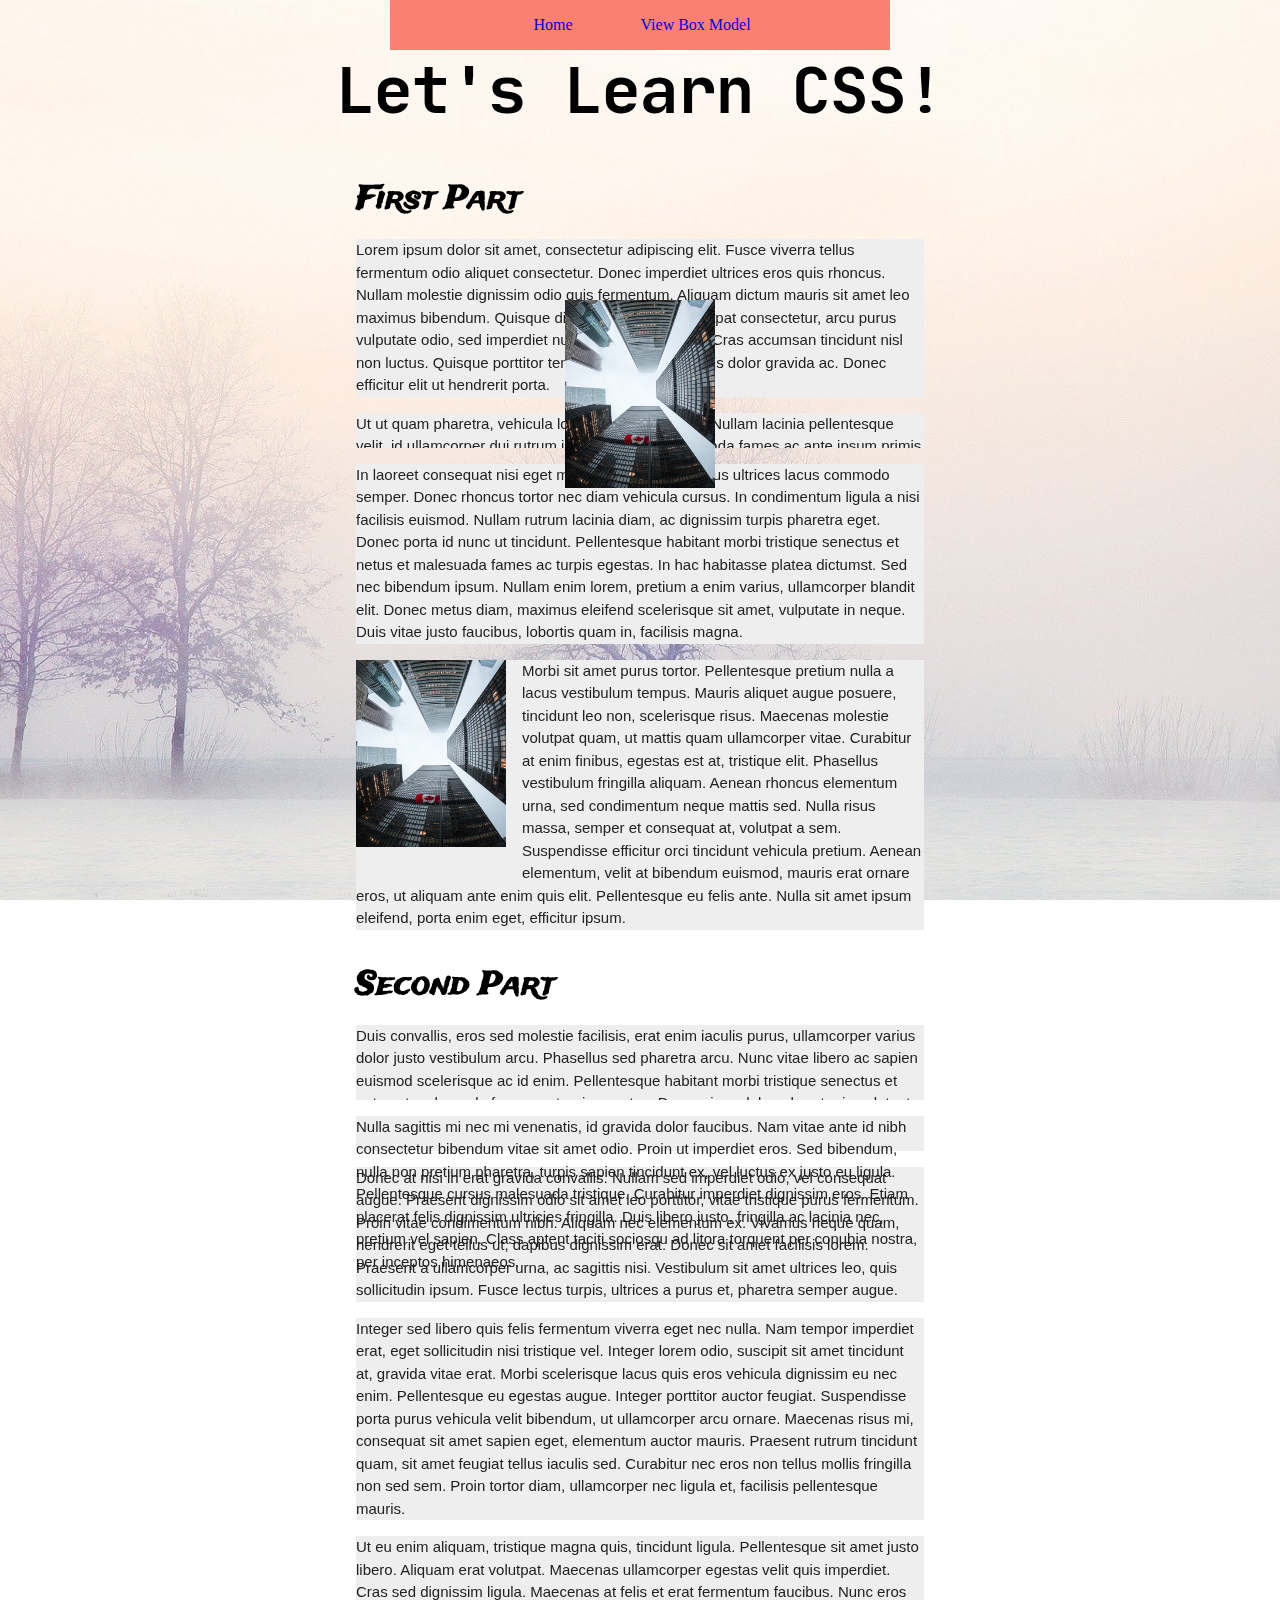
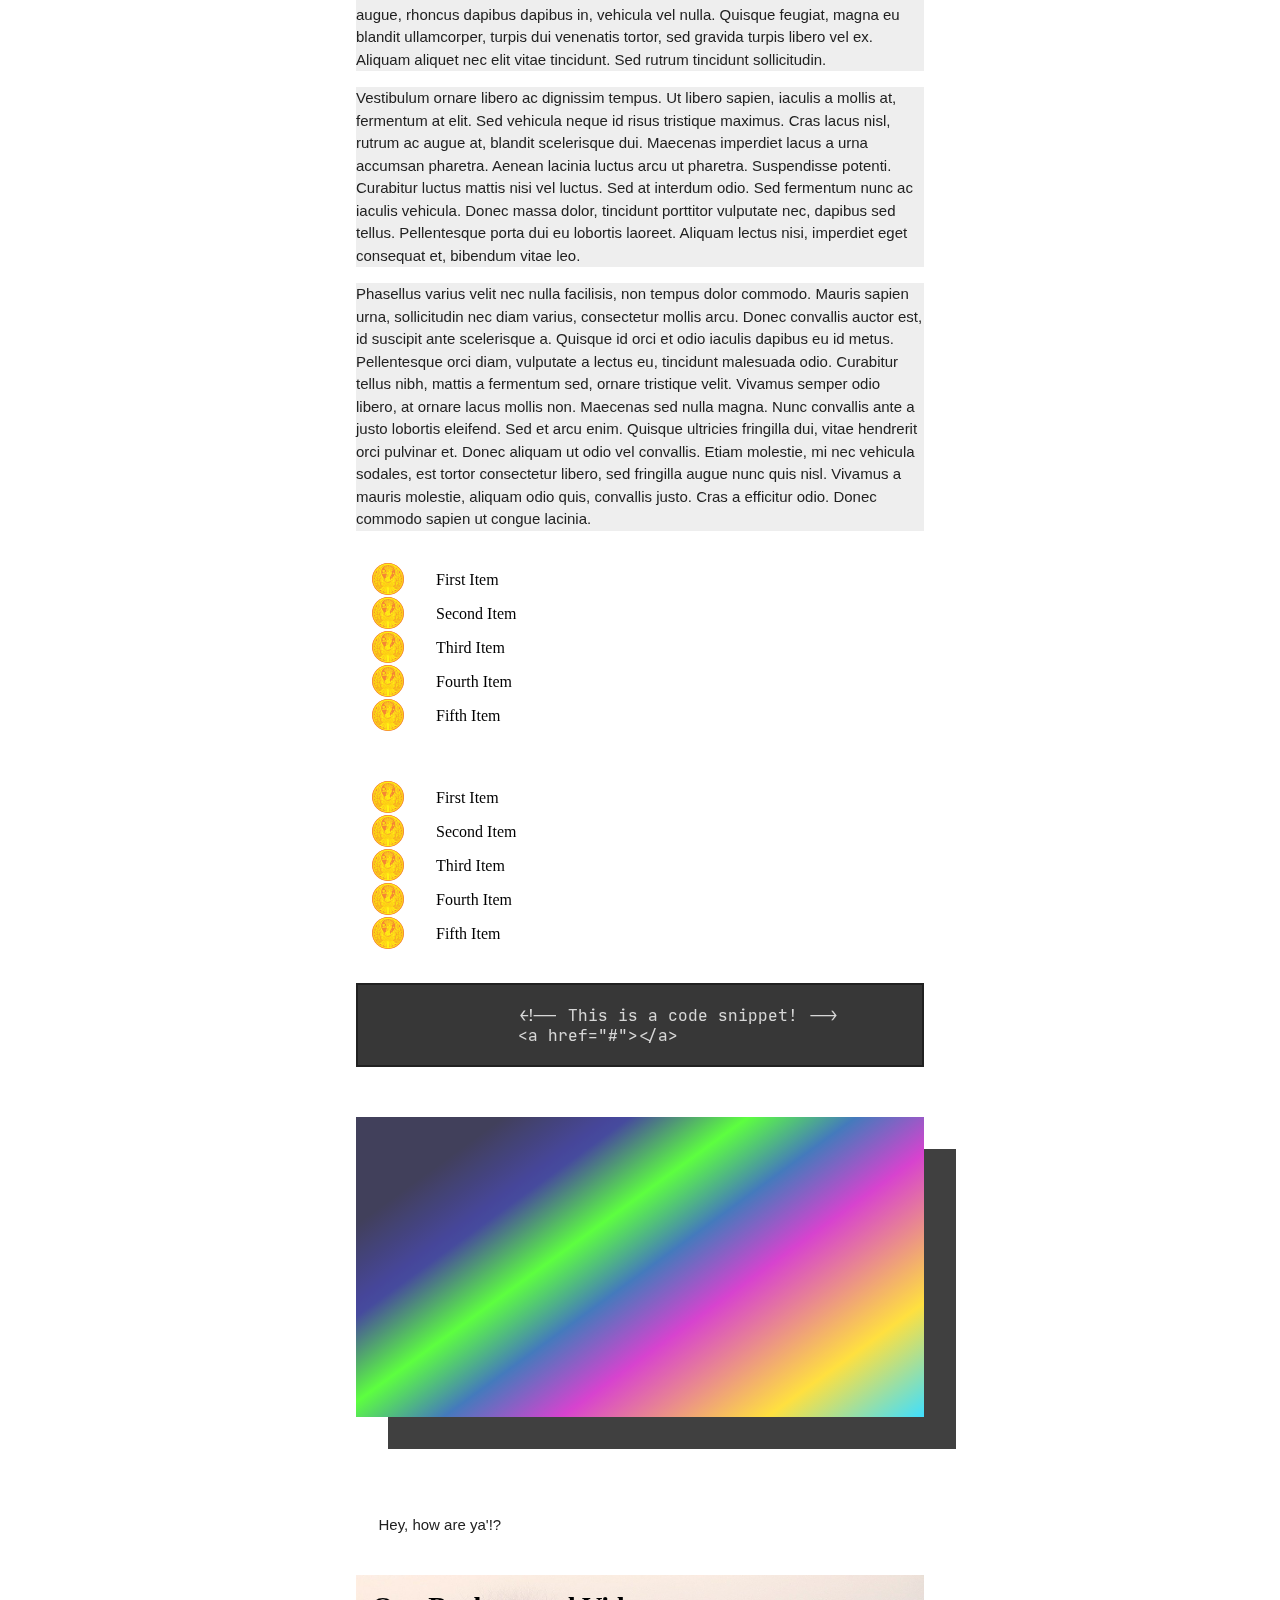
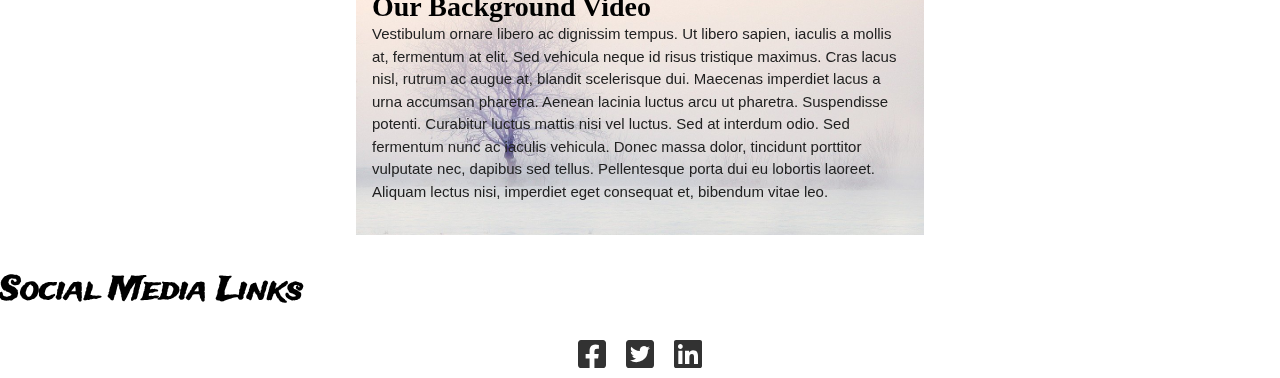
==== commit a5d673b6: "Add background video." ====
--- a/index.html
+++ b/index.html
@@ -110,6 +110,13 @@
             <p class="speech-bubble">
                 Hey, how are ya'!?
             </p>
+            <section class="video-section">
+                <h3>Our Background Video</h3>
+                <p>
+                    Vestibulum ornare libero ac dignissim tempus. Ut libero sapien, iaculis a mollis at, fermentum at elit. Sed vehicula neque id risus tristique maximus. Cras lacus nisl, rutrum ac augue at, blandit scelerisque dui. Maecenas imperdiet lacus a urna accumsan pharetra. Aenean lacinia luctus arcu ut pharetra. Suspendisse potenti. Curabitur luctus mattis nisi vel luctus. Sed at interdum odio. Sed fermentum nunc ac iaculis vehicula. Donec massa dolor, tincidunt porttitor vulputate nec, dapibus sed tellus. Pellentesque porta dui eu lobortis laoreet. Aliquam lectus nisi, imperdiet eget consequat et, bibendum vitae leo.
+                </p>
+                <video autoplay loop src="./videos/mountains.mp4" poster="./img/winter.jpg" role="presentation"></video>
+            </section>
         </article>
         <footer>
             <h2>Social Media Links</h2>
--- a/css/main.css
+++ b/css/main.css
@@ -108,7 +108,7 @@
     right: 0;
     bottom: auto;
     left: 0;
-    z-index: 2;
+    z-index: 4;
 }
 
 nav ul {
@@ -288,6 +288,32 @@
     right: 0;
 }
 
+.video-section {
+    position: relative;
+    overflow: hidden;
+    padding: 16px;
+}
+
+.video-section > * {
+    position: relative;
+    z-index: 3;
+}
+
+.video-section p {
+    background: none;
+}
+
+.video-section video {
+    position: absolute;
+    /* top: 0; */
+    right: 0;
+    bottom: 0;
+    /* left: 0; */
+    width: 150%;
+    height: auto;
+    z-index: 1;
+}
+
 #social-media-links {
     list-style: none;
     text-align: center;
